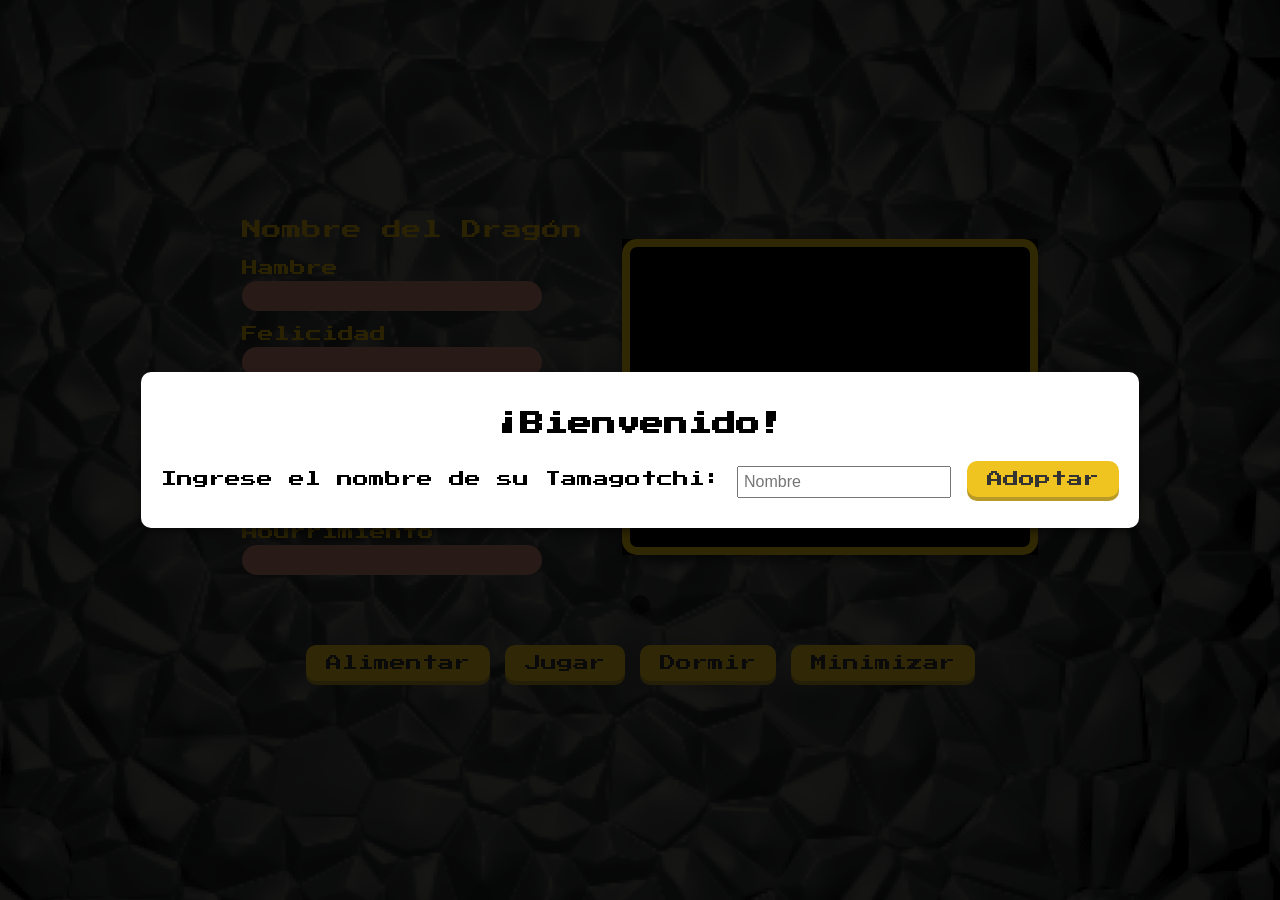
==== index.html @ aac2ffd3 "Segregacion en carpetas y SRP" ====
<!DOCTYPE html>
<html lang="en">
<head>
    <meta charset="UTF-8">
    <meta name="viewport" content="width=device-width, initial-scale=1.0">
    <title>DragonGotchi - Clean Architecture</title>
    <!-- Los estilos están en la raíz -->
    <link rel="stylesheet" type="text/css" href="styles.css">
    <link rel="stylesheet" type="text/css" href="pantallaInicial.css">
    <link rel="icon" href="favicon.ico">
    <link href="https://fonts.googleapis.com/css2?family=Press+Start+2P&display=swap" rel="stylesheet">
</head>
<body>
    <div id="pantalla-inicial" class="pantalla-superpuesta" style="display: none;">
        <div class="contenedor-inicial">
            <h2 id="mensaje-bienvenida">¡Bienvenido!</h2>
            <div id="formulario-nombre" style="display: none;">
                <label for="nombre-tamagotchi">Ingrese el nombre de su Tamagotchi:</label>
                <input type="text" id="nombre-tamagotchi" placeholder="Nombre">
                <button id="crear-tamagotchi">Adoptar</button>
            </div>
            <button id="continuar-juego" style="display: none;">Continuar</button>
        </div>
    </div>

    <div id="pantalla-muerte" class="pantalla-superpuesta" style="display: none;">
        <div class="contenedor-inicial">
            <h1 id="mensaje-muerte" style="display: none;"></h1>
            <button id="reiniciar-Tamagotchi" style="display: none;">Reiniciar</button>
        </div>
    </div>

    <div class="contenedor-principal">
        <div class="contenedor-contenido">
            <div class="lado-izquierdo">
                <div id="nombre-dragon">Nombre del Dragón</div>
                <div id="minijuego-container" style="display: none;">
                    <iframe id="gameFrame" src="" width="500" height="500"></iframe>
                </div>
                <div class="barras-estado">
                    <div class="estado">
                        <label for="barra-hambre">Hambre</label>
                        <div class="contenedor-barra"><div id="barra-hambre" class="barra"></div></div>
                    </div>
                    <div class="estado">
                        <label for="barra-felicidad">Felicidad</label>
                        <div class="contenedor-barra"><div id="barra-felicidad" class="barra"></div></div>
                    </div>
                    <div class="estado">
                        <label for="barra-energia">Energía</label>
                        <div class="contenedor-barra"><div id="barra-energia" class="barra"></div></div>
                    </div>
                    <div class="estado">
                        <label for="barra-salud">Salud</label>
                        <div class="contenedor-barra"><div id="barra-salud" class="barra"></div></div>
                    </div>
                    <div class="estado">
                        <label for="barra-aburrimiento">Aburrimiento</label>
                        <div class="contenedor-barra"><div id="barra-aburrimiento" class="barra"></div></div>
                    </div>
                </div>
            </div>

            <div class="contenedor-dragon">
                <div id="log-mensajes"></div>
                <video id="tamagotchi-video" width="320" height="240" autoplay loop muted>
                    <source src="" type="video/mp4">
                </video>
            </div>
        </div>

        <div id="contador-tiempo">
            <span id="tiempo-transcurrido" style="display: none;">0</span> 
        </div>

        <div class="botones">
            <button id="alimentar">Alimentar</button>
            <button id="jugar">Jugar</button>
            <button id="dormir">Dormir</button>
            <button id="curar" style="display: none;">Curar</button>
            <button id="pip-button" class="boton-pip">Minimizar</button>
            <button id="reiniciar-Tamagotchi-btn" style="display:none">Reiniciar</button>
        </div>
    </div>  
    <script src="src/web/main.js" type="module"></script>  
</body>
</html>
---- styles.css ----
/* Estilo global del cuerpo */
body {
    font-family: 'Press Start 2P', cursive;
    text-align: center;
    background-image: url('pared.png'); /* Imagen de fondo */
    background-size: cover;
    background-position: center;
    margin: 0;
    height: 100vh;
    display: flex;
    flex-direction: column;
    justify-content: center;
    align-items: center;
}

/* Contenedor principal */
.contenedor-principal {
    display: flex;
    flex-direction: column;
    align-items: center;
    gap: 20px;
}

/* Contenedor interno: Barras y Dragón */
.contenedor-contenido {
    display: flex;
    align-items: center;
    gap: 40px;
}

/* Lado izquierdo: Barras y nombre */
.lado-izquierdo {
    display: flex;
    flex-direction: column;
    align-items: flex-start;
    gap: 20px;
}

/* Nombre del Dragón */
#nombre-dragon {
    font-family: 'Press Start 2P', sans-serif;
    color: #D4AC0D;
    font-size: 20px;
}

/* Barras de estado */
.barras-estado {
    display: flex;
    flex-direction: column;
    gap: 15px;
    width: 300px;
}

.estado {
    display: flex;
    flex-direction: column;
    align-items: flex-start;
}

.estado label {
    color: #D4AC0D;
}

.contenedor-barra {
    width: 100%;
    height: 30px;
    background-color: #ccc;
    border-radius: 15px;
    overflow: hidden;
    position: relative;
    margin-top: 5px;
}

.barra {
    height: 100%;
    background-color: #c78176;
    transition: width 0.3s ease-in-out;
}

/* Dragón centrado */
.contenedor-dragon {
    background-color: #000000;
    display: flex;
    justify-content: center;
    align-items: center;
}

#tamagotchi-video {
    width: 400px;
    height: 300px;
    border: 8px solid #F1C40F;
    border-radius: 15px;
    box-shadow: 0 6px 8px rgba(0, 0, 0, 0.4);
    background-color: #000000;
}

/* Botones */
.botones {
    display: flex;
    gap: 15px;
    justify-content: center;
}

button {
    background-color: #F1C40F;
    color: #333;
    border: none;
    border-radius: 10px;
    padding: 10px 20px;
    font-family: 'Press Start 2P', cursive;
    font-size: 14px;
    cursor: pointer;
    box-shadow: 0 4px #b89a28;
    transition: all 0.2s ease-in-out;
}

button:hover {
    background-color: #D4AC0D;
    transform: scale(1.05);
    box-shadow: 0 6px #a68a23;
}

/* Contador de tiempo */
#contador-tiempo {
    font-family: 'Press Start 2P', cursive;
    font-size: 16px;
    text-align: center;
    margin-bottom: 10px;
    color: #D4AC0D; /* Color dorado para destacar */
    background-color: rgba(0, 0, 0, 0.6); /* Fondo semitransparente */
    padding: 10px;
    border-radius: 10px;
    box-shadow: 0 4px 6px rgba(0, 0, 0, 0.3); /* Sombra suave */
}

#minijuego-container {
    display: none; /* Seguirá oculto inicialmente */
    position: absolute; /* Para posicionamiento manual */
    top: 20px; /* Ajusta la distancia desde la parte superior */
    left: 20px; /* Ajusta la distancia desde el lado izquierdo */
    z-index: 10; /* Para que esté sobre otros elementos */
    background-color: rgba(0, 0, 0, 0.7); /* Fondo semitransparente */
    padding: 10px;
    border-radius: 10px;
    box-shadow: 0 6px 10px rgba(0, 0, 0, 0.5);
}

#gameFrame {
    width: 500px;
    height: 500px;
    border: none; /* Quita el borde predeterminado */
}

#log-mensajes {
    position: absolute;
    top: 10%; /* Mueve el mensaje a la parte superior */
    left: 50%;
    transform: translateX(-50%);
    width: 80%; /* Ancho del área de los mensajes */
    color: #F1C40F; /* Color dorado */
    font-family: 'Press Start 2P', cursive;
    font-size: 14px;
    background-color: rgba(0, 0, 0, 0.7); /* Fondo negro semitransparente */
    padding: 10px;
    border-radius: 10px;
    text-align: center; /* Centra el texto */
    box-shadow: 0 4px 6px rgba(0, 0, 0, 0.3); /* Sombra suave */
    max-height: 100px; /* Altura máxima del contenedor */
    overflow-y: auto; /* Scroll si hay demasiados mensajes */
    z-index: 20; /* Asegura que esté encima de otros elementos */
    display: none; /* Inicialmente oculto */
}
---- pantallaInicial.css ----
.pantalla-superpuesta {
    position: fixed; /* Asegura que esté en toda la pantalla */
    top: 0;
    left: 0;
    width: 100%; /* Toma todo el ancho */
    height: 100%; /* Toma todo el alto */
    background: rgba(0, 0, 0, 0.8); /* Fondo oscuro con opacidad */
    display: flex; /* Usamos flexbox */
    justify-content: center; /* Centrado horizontal */
    align-items: center; /* Centrado vertical */
    z-index: 10; /* Coloca este elemento por encima de los demás */
}

.contenedor-inicial {
    background: white; /* Fondo blanco para el mensaje */
    padding: 20px;
    border-radius: 10px; /* Bordes redondeados */
    text-align: center;
    font-family: 'Press Start 2P', cursive; /* Estilo retro */
    box-shadow: 0 4px 10px rgba(0, 0, 0, 0.5); /* Sombra */
    max-width: 80%; /* Asegura que no sea demasiado ancho */
}


#nombre-tamagotchi {
    margin: 10px 0;
    padding: 5px;
    font-size: 16px;
}

button {
    background: #f0c420;
    border: none;
    padding: 10px 20px;
    cursor: pointer;
    font-size: 16px;
    font-family: 'Press Start 2P', cursive;
}
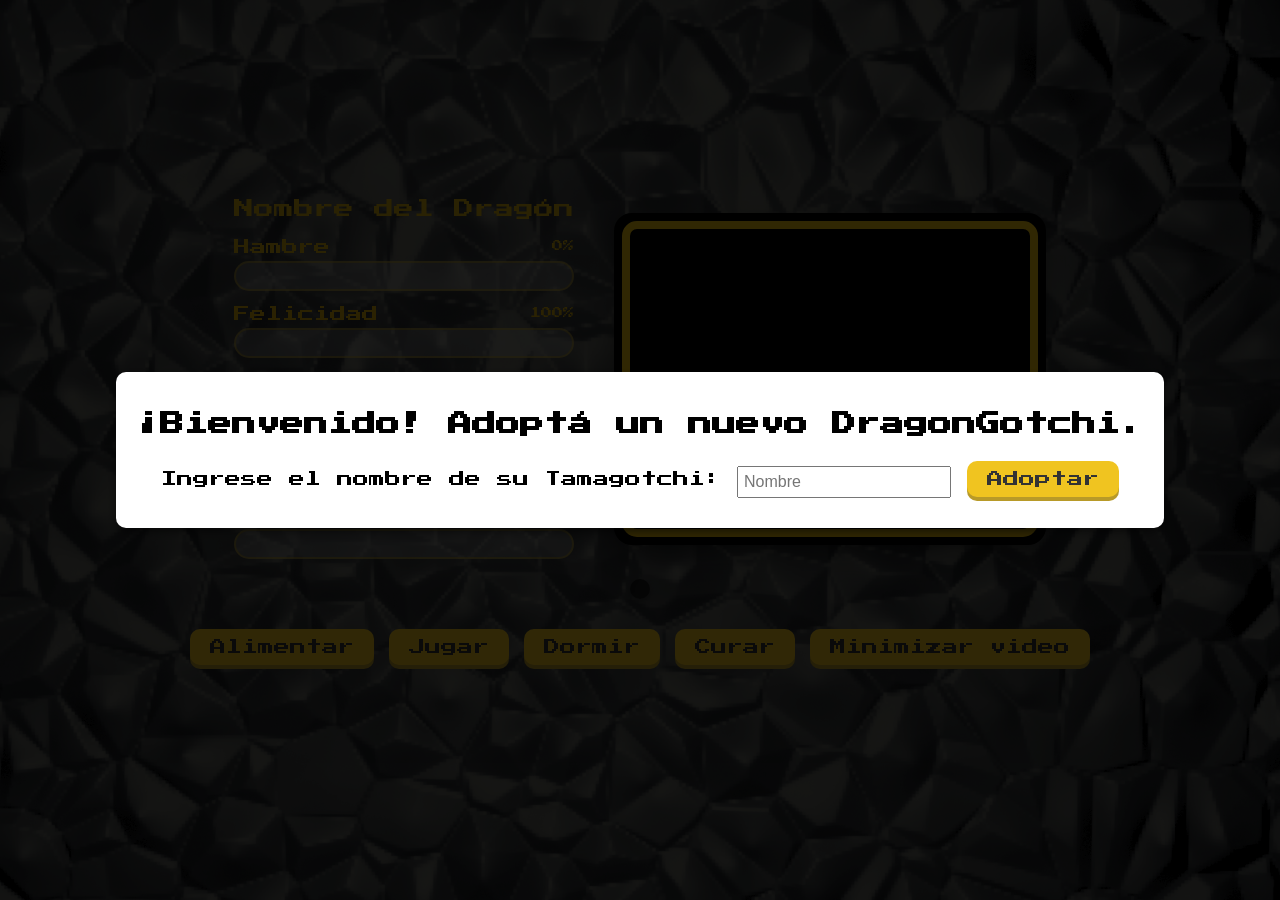
==== commit a81df2b1: "fix: improve gameplay feedback and health deterioration - mejoras fuertes de UX/UI - correcciones en" ====
--- a/index.html
+++ b/index.html
@@ -1,5 +1,5 @@
 <!DOCTYPE html>
-<html lang="en">
+<html lang="es">
 <head>
     <meta charset="UTF-8">
     <meta name="viewport" content="width=device-width, initial-scale=1.0">
@@ -34,29 +34,51 @@
         <div class="contenedor-contenido">
             <div class="lado-izquierdo">
                 <div id="nombre-dragon">Nombre del Dragón</div>
-                <div id="minijuego-container" style="display: none;">
-                    <iframe id="gameFrame" src="" width="500" height="500"></iframe>
-                </div>
                 <div class="barras-estado">
-                    <div class="estado">
-                        <label for="barra-hambre">Hambre</label>
-                        <div class="contenedor-barra"><div id="barra-hambre" class="barra"></div></div>
+                    <div class="estado estado--alerta" id="estado-hambre" data-stat="hambre">
+                        <div class="estado-encabezado">
+                            <label id="label-hambre" for="barra-hambre">Hambre</label>
+                            <span id="valor-hambre" class="valor-estado">0%</span>
+                        </div>
+                        <div class="contenedor-barra" role="progressbar" aria-labelledby="label-hambre" aria-valuemin="0" aria-valuemax="100" aria-valuenow="0">
+                            <div id="barra-hambre" class="barra"></div>
+                        </div>
                     </div>
-                    <div class="estado">
-                        <label for="barra-felicidad">Felicidad</label>
-                        <div class="contenedor-barra"><div id="barra-felicidad" class="barra"></div></div>
+                    <div class="estado estado--positivo" id="estado-felicidad" data-stat="felicidad">
+                        <div class="estado-encabezado">
+                            <label id="label-felicidad" for="barra-felicidad">Felicidad</label>
+                            <span id="valor-felicidad" class="valor-estado">100%</span>
+                        </div>
+                        <div class="contenedor-barra" role="progressbar" aria-labelledby="label-felicidad" aria-valuemin="0" aria-valuemax="100" aria-valuenow="100">
+                            <div id="barra-felicidad" class="barra"></div>
+                        </div>
                     </div>
-                    <div class="estado">
-                        <label for="barra-energia">Energía</label>
-                        <div class="contenedor-barra"><div id="barra-energia" class="barra"></div></div>
+                    <div class="estado estado--energia" id="estado-energia" data-stat="energia">
+                        <div class="estado-encabezado">
+                            <label id="label-energia" for="barra-energia">Energía</label>
+                            <span id="valor-energia" class="valor-estado">100%</span>
+                        </div>
+                        <div class="contenedor-barra" role="progressbar" aria-labelledby="label-energia" aria-valuemin="0" aria-valuemax="100" aria-valuenow="100">
+                            <div id="barra-energia" class="barra"></div>
+                        </div>
                     </div>
-                    <div class="estado">
-                        <label for="barra-salud">Salud</label>
-                        <div class="contenedor-barra"><div id="barra-salud" class="barra"></div></div>
+                    <div class="estado estado--positivo" id="estado-salud" data-stat="salud">
+                        <div class="estado-encabezado">
+                            <label id="label-salud" for="barra-salud">Salud</label>
+                            <span id="valor-salud" class="valor-estado">100%</span>
+                        </div>
+                        <div class="contenedor-barra" role="progressbar" aria-labelledby="label-salud" aria-valuemin="0" aria-valuemax="100" aria-valuenow="100">
+                            <div id="barra-salud" class="barra"></div>
+                        </div>
                     </div>
-                    <div class="estado">
-                        <label for="barra-aburrimiento">Aburrimiento</label>
-                        <div class="contenedor-barra"><div id="barra-aburrimiento" class="barra"></div></div>
+                    <div class="estado estado--alerta" id="estado-aburrimiento" data-stat="aburrimiento">
+                        <div class="estado-encabezado">
+                            <label id="label-aburrimiento" for="barra-aburrimiento">Aburrimiento</label>
+                            <span id="valor-aburrimiento" class="valor-estado">0%</span>
+                        </div>
+                        <div class="contenedor-barra" role="progressbar" aria-labelledby="label-aburrimiento" aria-valuemin="0" aria-valuemax="100" aria-valuenow="0">
+                            <div id="barra-aburrimiento" class="barra"></div>
+                        </div>
                     </div>
                 </div>
             </div>
@@ -73,14 +95,26 @@
             <span id="tiempo-transcurrido" style="display: none;">0</span> 
         </div>
 
+        <div id="minijuego-container" class="minijuego-panel" hidden>
+            <div class="minijuego-panel__header">
+                <div>
+                    <h2 class="minijuego-panel__title">Minijuego</h2>
+                    <p class="minijuego-panel__subtitle">El dragón sigue visible mientras jugás.</p>
+                </div>
+                <button id="cerrar-minijuego" type="button" class="minijuego-panel__close">Cerrar</button>
+            </div>
+            <iframe id="gameFrame" src="" title="Minijuego DragonGotchi" loading="lazy"></iframe>
+        </div>
+
         <div class="botones">
-            <button id="alimentar">Alimentar</button>
-            <button id="jugar">Jugar</button>
-            <button id="dormir">Dormir</button>
-            <button id="curar" style="display: none;">Curar</button>
-            <button id="pip-button" class="boton-pip">Minimizar</button>
+            <button id="alimentar" type="button">Alimentar</button>
+            <button id="jugar" type="button">Jugar</button>
+            <button id="dormir" type="button">Dormir</button>
+            <button id="curar" type="button">Curar</button>
+            <button id="pip-button" type="button" class="boton-pip">Minimizar video</button>
             <button id="reiniciar-Tamagotchi-btn" style="display:none">Reiniciar</button>
         </div>
+        <p id="acciones-ayuda" class="acciones-ayuda" aria-live="polite"></p>
     </div>  
     <script src="src/web/main.js" type="module"></script>  
 </body>
--- a/styles.css
+++ b/styles.css
@@ -6,11 +6,13 @@
     background-size: cover;
     background-position: center;
     margin: 0;
-    height: 100vh;
-    display: flex;
-    flex-direction: column;
-    justify-content: center;
-    align-items: center;
+    min-height: 100vh;
+    display: flex;
+    flex-direction: column;
+    justify-content: center;
+    align-items: center;
+    padding: 24px;
+    box-sizing: border-box;
 }
 
 /* Contenedor principal */
@@ -19,6 +21,7 @@
     flex-direction: column;
     align-items: center;
     gap: 20px;
+    width: min(1200px, 100%);
 }
 
 /* Contenedor interno: Barras y Dragón */
@@ -26,6 +29,9 @@
     display: flex;
     align-items: center;
     gap: 40px;
+    justify-content: center;
+    flex-wrap: wrap;
+    width: 100%;
 }
 
 /* Lado izquierdo: Barras y nombre */
@@ -41,6 +47,7 @@
     font-family: 'Press Start 2P', sans-serif;
     color: #D4AC0D;
     font-size: 20px;
+    text-align: left;
 }
 
 /* Barras de estado */
@@ -48,33 +55,84 @@
     display: flex;
     flex-direction: column;
     gap: 15px;
-    width: 300px;
+    width: min(340px, 100%);
 }
 
 .estado {
     display: flex;
     flex-direction: column;
     align-items: flex-start;
+    width: 100%;
+    gap: 6px;
+}
+
+.estado-encabezado {
+    display: flex;
+    justify-content: space-between;
+    align-items: center;
+    width: 100%;
+    gap: 12px;
+}
+
+.estado label,
+.valor-estado {
+    color: #D4AC0D;
 }
 
 .estado label {
-    color: #D4AC0D;
+    text-align: left;
+}
+
+.valor-estado {
+    font-size: 11px;
+    text-align: right;
 }
 
 .contenedor-barra {
     width: 100%;
     height: 30px;
-    background-color: #ccc;
+    background-color: rgba(255, 255, 255, 0.2);
     border-radius: 15px;
     overflow: hidden;
     position: relative;
-    margin-top: 5px;
+    border: 2px solid rgba(212, 172, 13, 0.4);
+    box-sizing: border-box;
 }
 
 .barra {
     height: 100%;
-    background-color: #c78176;
-    transition: width 0.3s ease-in-out;
+    width: 0;
+    transition: width 0.3s ease-in-out, background-color 0.3s ease-in-out;
+}
+
+.estado[data-level='high'] .barra,
+.estado[data-level='good'] .barra {
+    background: linear-gradient(90deg, #2ecc71, #6ee7b7);
+}
+
+.estado[data-level='medium'] .barra,
+.estado[data-level='warning'] .barra {
+    background: linear-gradient(90deg, #f1c40f, #f39c12);
+}
+
+.estado[data-level='low'] .barra,
+.estado[data-level='critical'] .barra {
+    background: linear-gradient(90deg, #e74c3c, #ff7b72);
+}
+
+.estado--energia[data-level='high'] .barra,
+.estado--energia[data-level='good'] .barra {
+    background: linear-gradient(90deg, #22d3ee, #3b82f6);
+}
+
+.estado--energia[data-level='medium'] .barra,
+.estado--energia[data-level='warning'] .barra {
+    background: linear-gradient(90deg, #38bdf8, #818cf8);
+}
+
+.estado--energia[data-level='low'] .barra,
+.estado--energia[data-level='critical'] .barra {
+    background: linear-gradient(90deg, #7c3aed, #c084fc);
 }
 
 /* Dragón centrado */
@@ -83,6 +141,12 @@
     display: flex;
     justify-content: center;
     align-items: center;
+    position: relative;
+    min-width: 416px;
+    min-height: 316px;
+    border-radius: 18px;
+    padding: 8px;
+    box-shadow: 0 10px 24px rgba(0, 0, 0, 0.35);
 }
 
 #tamagotchi-video {
@@ -94,11 +158,30 @@
     background-color: #000000;
 }
 
+body.pip-activo #tamagotchi-video {
+    opacity: 0.2;
+    filter: grayscale(0.4);
+}
+
+body.pip-activo .contenedor-dragon::after {
+    content: 'Video en Picture-in-Picture';
+    position: absolute;
+    inset: 0;
+    display: flex;
+    align-items: center;
+    justify-content: center;
+    color: #f1c40f;
+    font-size: 12px;
+    padding: 16px;
+    pointer-events: none;
+}
+
 /* Botones */
 .botones {
     display: flex;
     gap: 15px;
     justify-content: center;
+    flex-wrap: wrap;
 }
 
 button {
@@ -120,6 +203,26 @@
     box-shadow: 0 6px #a68a23;
 }
 
+button:disabled {
+    background-color: #8b7d45;
+    color: rgba(255, 255, 255, 0.75);
+    cursor: not-allowed;
+    box-shadow: none;
+    opacity: 0.65;
+    transform: none;
+}
+
+button:disabled:hover {
+    background-color: #8b7d45;
+    transform: none;
+    box-shadow: none;
+}
+
+.boton-pip.boton-pip--activo {
+    background-color: #5dade2;
+    box-shadow: 0 4px #2e86c1;
+}
+
 /* Contador de tiempo */
 #contador-tiempo {
     font-family: 'Press Start 2P', cursive;
@@ -134,21 +237,57 @@
 }
 
 #minijuego-container {
-    display: none; /* Seguirá oculto inicialmente */
-    position: absolute; /* Para posicionamiento manual */
-    top: 20px; /* Ajusta la distancia desde la parte superior */
-    left: 20px; /* Ajusta la distancia desde el lado izquierdo */
-    z-index: 10; /* Para que esté sobre otros elementos */
-    background-color: rgba(0, 0, 0, 0.7); /* Fondo semitransparente */
-    padding: 10px;
-    border-radius: 10px;
-    box-shadow: 0 6px 10px rgba(0, 0, 0, 0.5);
+    width: min(100%, 880px);
+    background-color: rgba(0, 0, 0, 0.78);
+    border: 4px solid #F1C40F;
+    padding: 16px;
+    border-radius: 18px;
+    box-shadow: 0 10px 24px rgba(0, 0, 0, 0.5);
+    box-sizing: border-box;
 }
 
 #gameFrame {
-    width: 500px;
-    height: 500px;
-    border: none; /* Quita el borde predeterminado */
+    width: 100%;
+    height: min(60vh, 520px);
+    border: none;
+    border-radius: 12px;
+    background: #000;
+}
+
+.minijuego-panel__header {
+    display: flex;
+    justify-content: space-between;
+    align-items: flex-start;
+    gap: 16px;
+    margin-bottom: 12px;
+    text-align: left;
+}
+
+.minijuego-panel__title {
+    color: #F1C40F;
+    margin: 0 0 8px;
+    font-size: 18px;
+}
+
+.minijuego-panel__subtitle,
+.acciones-ayuda {
+    color: #f8e79b;
+    font-size: 11px;
+    line-height: 1.5;
+}
+
+.minijuego-panel__subtitle {
+    margin: 0;
+}
+
+.minijuego-panel__close {
+    white-space: nowrap;
+}
+
+.acciones-ayuda {
+    min-height: 1.5em;
+    margin: 0;
+    max-width: 900px;
 }
 
 #log-mensajes {
@@ -170,3 +309,29 @@
     z-index: 20; /* Asegura que esté encima de otros elementos */
     display: none; /* Inicialmente oculto */
 }
+
+@media (max-width: 900px) {
+    body {
+        padding: 16px;
+    }
+
+    .contenedor-dragon,
+    #tamagotchi-video {
+        width: min(100%, 400px);
+        min-width: auto;
+    }
+
+    #tamagotchi-video {
+        height: auto;
+        aspect-ratio: 4 / 3;
+    }
+
+    .contenedor-dragon {
+        min-height: auto;
+    }
+
+    .minijuego-panel__header {
+        flex-direction: column;
+        align-items: stretch;
+    }
+}
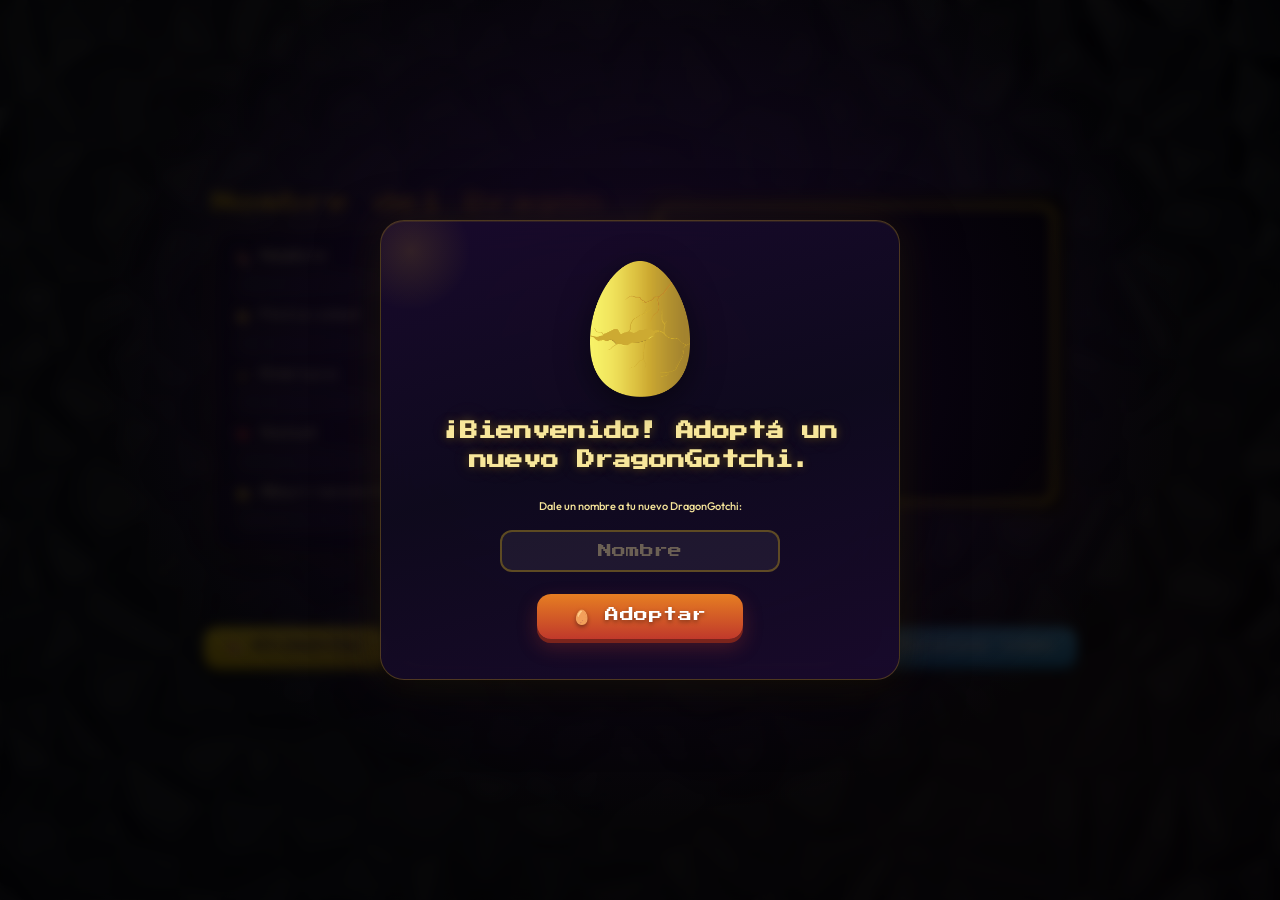
==== commit 0f52c97d: "Test de front" ====
--- a/index.html
+++ b/index.html
@@ -3,98 +3,111 @@
 <head>
     <meta charset="UTF-8">
     <meta name="viewport" content="width=device-width, initial-scale=1.0">
-    <title>DragonGotchi - Clean Architecture</title>
-    <!-- Los estilos están en la raíz -->
+    <meta name="description" content="DragonGotchi — Adoptá y cuidá a tu dragón virtual. Un juego tipo Tamagotchi con arquitectura limpia.">
+    <title>DragonGotchi — Tu Dragón Virtual</title>
+    <link rel="icon" href="favicon.ico">
+    <!-- Fonts -->
+    <link rel="preconnect" href="https://fonts.googleapis.com">
+    <link rel="preconnect" href="https://fonts.gstatic.com" crossorigin>
+    <link href="https://fonts.googleapis.com/css2?family=Outfit:wght@400;500;600;700&family=Press+Start+2P&display=swap" rel="stylesheet">
+    <!-- Styles -->
     <link rel="stylesheet" type="text/css" href="styles.css">
     <link rel="stylesheet" type="text/css" href="pantallaInicial.css">
-    <link rel="icon" href="favicon.ico">
-    <link href="https://fonts.googleapis.com/css2?family=Press+Start+2P&display=swap" rel="stylesheet">
 </head>
 <body>
+    <!-- ═══ Pantalla Inicial: Adopción ═══ -->
     <div id="pantalla-inicial" class="pantalla-superpuesta" style="display: none;">
         <div class="contenedor-inicial">
+            <img src="huevo3.png" alt="Huevo de dragón" class="huevo-decorativo">
             <h2 id="mensaje-bienvenida">¡Bienvenido!</h2>
             <div id="formulario-nombre" style="display: none;">
-                <label for="nombre-tamagotchi">Ingrese el nombre de su Tamagotchi:</label>
-                <input type="text" id="nombre-tamagotchi" placeholder="Nombre">
-                <button id="crear-tamagotchi">Adoptar</button>
+                <label for="nombre-tamagotchi">Dale un nombre a tu nuevo DragonGotchi:</label>
+                <input type="text" id="nombre-tamagotchi" placeholder="Nombre" autocomplete="off" spellcheck="false">
+                <button id="crear-tamagotchi" type="button">Adoptar</button>
             </div>
-            <button id="continuar-juego" style="display: none;">Continuar</button>
+            <button id="continuar-juego" type="button" style="display: none;">Continuar</button>
         </div>
     </div>
 
+    <!-- ═══ Pantalla de Muerte ═══ -->
     <div id="pantalla-muerte" class="pantalla-superpuesta" style="display: none;">
         <div class="contenedor-inicial">
             <h1 id="mensaje-muerte" style="display: none;"></h1>
-            <button id="reiniciar-Tamagotchi" style="display: none;">Reiniciar</button>
+            <button id="reiniciar-Tamagotchi" type="button" style="display: none;">Reiniciar</button>
         </div>
     </div>
 
-    <div class="contenedor-principal">
+    <!-- ═══ Contenedor Principal del Juego ═══ -->
+    <main class="contenedor-principal">
         <div class="contenedor-contenido">
-            <div class="lado-izquierdo">
+            <!-- Panel izquierdo: Nombre y Stats -->
+            <section class="lado-izquierdo" aria-label="Estado del dragón">
                 <div id="nombre-dragon">Nombre del Dragón</div>
-                <div class="barras-estado">
-                    <div class="estado estado--alerta" id="estado-hambre" data-stat="hambre">
-                        <div class="estado-encabezado">
-                            <label id="label-hambre" for="barra-hambre">Hambre</label>
-                            <span id="valor-hambre" class="valor-estado">0%</span>
+                <div class="panel-stats">
+                    <div class="barras-estado">
+                        <div class="estado estado--alerta" id="estado-hambre" data-stat="hambre">
+                            <div class="estado-encabezado">
+                                <label id="label-hambre" for="barra-hambre">Hambre</label>
+                                <span id="valor-hambre" class="valor-estado">0%</span>
+                            </div>
+                            <div class="contenedor-barra" role="progressbar" aria-labelledby="label-hambre" aria-valuemin="0" aria-valuemax="100" aria-valuenow="0">
+                                <div id="barra-hambre" class="barra"></div>
+                            </div>
                         </div>
-                        <div class="contenedor-barra" role="progressbar" aria-labelledby="label-hambre" aria-valuemin="0" aria-valuemax="100" aria-valuenow="0">
-                            <div id="barra-hambre" class="barra"></div>
+                        <div class="estado estado--positivo" id="estado-felicidad" data-stat="felicidad">
+                            <div class="estado-encabezado">
+                                <label id="label-felicidad" for="barra-felicidad">Felicidad</label>
+                                <span id="valor-felicidad" class="valor-estado">100%</span>
+                            </div>
+                            <div class="contenedor-barra" role="progressbar" aria-labelledby="label-felicidad" aria-valuemin="0" aria-valuemax="100" aria-valuenow="100">
+                                <div id="barra-felicidad" class="barra"></div>
+                            </div>
                         </div>
-                    </div>
-                    <div class="estado estado--positivo" id="estado-felicidad" data-stat="felicidad">
-                        <div class="estado-encabezado">
-                            <label id="label-felicidad" for="barra-felicidad">Felicidad</label>
-                            <span id="valor-felicidad" class="valor-estado">100%</span>
+                        <div class="estado estado--energia" id="estado-energia" data-stat="energia">
+                            <div class="estado-encabezado">
+                                <label id="label-energia" for="barra-energia">Energía</label>
+                                <span id="valor-energia" class="valor-estado">100%</span>
+                            </div>
+                            <div class="contenedor-barra" role="progressbar" aria-labelledby="label-energia" aria-valuemin="0" aria-valuemax="100" aria-valuenow="100">
+                                <div id="barra-energia" class="barra"></div>
+                            </div>
                         </div>
-                        <div class="contenedor-barra" role="progressbar" aria-labelledby="label-felicidad" aria-valuemin="0" aria-valuemax="100" aria-valuenow="100">
-                            <div id="barra-felicidad" class="barra"></div>
+                        <div class="estado estado--positivo" id="estado-salud" data-stat="salud">
+                            <div class="estado-encabezado">
+                                <label id="label-salud" for="barra-salud">Salud</label>
+                                <span id="valor-salud" class="valor-estado">100%</span>
+                            </div>
+                            <div class="contenedor-barra" role="progressbar" aria-labelledby="label-salud" aria-valuemin="0" aria-valuemax="100" aria-valuenow="100">
+                                <div id="barra-salud" class="barra"></div>
+                            </div>
                         </div>
-                    </div>
-                    <div class="estado estado--energia" id="estado-energia" data-stat="energia">
-                        <div class="estado-encabezado">
-                            <label id="label-energia" for="barra-energia">Energía</label>
-                            <span id="valor-energia" class="valor-estado">100%</span>
-                        </div>
-                        <div class="contenedor-barra" role="progressbar" aria-labelledby="label-energia" aria-valuemin="0" aria-valuemax="100" aria-valuenow="100">
-                            <div id="barra-energia" class="barra"></div>
-                        </div>
-                    </div>
-                    <div class="estado estado--positivo" id="estado-salud" data-stat="salud">
-                        <div class="estado-encabezado">
-                            <label id="label-salud" for="barra-salud">Salud</label>
-                            <span id="valor-salud" class="valor-estado">100%</span>
-                        </div>
-                        <div class="contenedor-barra" role="progressbar" aria-labelledby="label-salud" aria-valuemin="0" aria-valuemax="100" aria-valuenow="100">
-                            <div id="barra-salud" class="barra"></div>
-                        </div>
-                    </div>
-                    <div class="estado estado--alerta" id="estado-aburrimiento" data-stat="aburrimiento">
-                        <div class="estado-encabezado">
-                            <label id="label-aburrimiento" for="barra-aburrimiento">Aburrimiento</label>
-                            <span id="valor-aburrimiento" class="valor-estado">0%</span>
-                        </div>
-                        <div class="contenedor-barra" role="progressbar" aria-labelledby="label-aburrimiento" aria-valuemin="0" aria-valuemax="100" aria-valuenow="0">
-                            <div id="barra-aburrimiento" class="barra"></div>
+                        <div class="estado estado--alerta" id="estado-aburrimiento" data-stat="aburrimiento">
+                            <div class="estado-encabezado">
+                                <label id="label-aburrimiento" for="barra-aburrimiento">Aburrimiento</label>
+                                <span id="valor-aburrimiento" class="valor-estado">0%</span>
+                            </div>
+                            <div class="contenedor-barra" role="progressbar" aria-labelledby="label-aburrimiento" aria-valuemin="0" aria-valuemax="100" aria-valuenow="0">
+                                <div id="barra-aburrimiento" class="barra"></div>
+                            </div>
                         </div>
                     </div>
                 </div>
-            </div>
+            </section>
 
-            <div class="contenedor-dragon">
+            <!-- Panel central: Dragón -->
+            <section class="contenedor-dragon" aria-label="Dragón virtual">
                 <div id="log-mensajes"></div>
                 <video id="tamagotchi-video" width="320" height="240" autoplay loop muted>
                     <source src="" type="video/mp4">
                 </video>
-            </div>
+            </section>
         </div>
 
         <div id="contador-tiempo">
             <span id="tiempo-transcurrido" style="display: none;">0</span> 
         </div>
 
+        <!-- Panel de Minijuego -->
         <div id="minijuego-container" class="minijuego-panel" hidden>
             <div class="minijuego-panel__header">
                 <div>
@@ -106,16 +119,18 @@
             <iframe id="gameFrame" src="" title="Minijuego DragonGotchi" loading="lazy"></iframe>
         </div>
 
-        <div class="botones">
+        <!-- Botones de Acción -->
+        <nav class="botones" aria-label="Acciones del dragón">
             <button id="alimentar" type="button">Alimentar</button>
             <button id="jugar" type="button">Jugar</button>
             <button id="dormir" type="button">Dormir</button>
             <button id="curar" type="button">Curar</button>
             <button id="pip-button" type="button" class="boton-pip">Minimizar video</button>
             <button id="reiniciar-Tamagotchi-btn" style="display:none">Reiniciar</button>
-        </div>
+        </nav>
         <p id="acciones-ayuda" class="acciones-ayuda" aria-live="polite"></p>
-    </div>  
+    </main>
+
     <script src="src/web/main.js" type="module"></script>  
 </body>
 </html>
--- a/styles.css
+++ b/styles.css
@@ -1,10 +1,132 @@
-/* Estilo global del cuerpo */
+/* ═══════════════════════════════════════════════════════════
+   DragonGotchi — "Dragon's Lair Retro-Premium" Design System
+   ═══════════════════════════════════════════════════════════ */
+
+/* ── Phase 1: Design Tokens ────────────────────────────────── */
+:root {
+    /* Paleta Dragon's Lair */
+    --color-gold:          #F1C40F;
+    --color-gold-dark:     #D4AC0D;
+    --color-gold-light:    #f8e79b;
+    --color-gold-glow:     rgba(241, 196, 15, 0.35);
+    --color-fire-orange:   #E67E22;
+    --color-fire-red:      #C0392B;
+    --color-ember:         #e25822;
+    --color-dragon-purple: #1a0a2e;
+    --color-bg-dark:       #0d0d1a;
+    --color-bg-card:       rgba(15, 10, 30, 0.82);
+    --color-glass:         rgba(241, 196, 15, 0.06);
+    --color-glass-border:  rgba(241, 196, 15, 0.22);
+    --color-text-primary:  #f8e79b;
+    --color-text-muted:    rgba(248, 231, 155, 0.6);
+
+    /* Status Colors */
+    --color-good-start:    #2ecc71;
+    --color-good-end:      #6ee7b7;
+    --color-warn-start:    #f1c40f;
+    --color-warn-end:      #f39c12;
+    --color-crit-start:    #e74c3c;
+    --color-crit-end:      #ff7b72;
+    --color-energy-start:  #22d3ee;
+    --color-energy-end:    #3b82f6;
+
+    /* Typography */
+    --font-pixel:   'Press Start 2P', cursive;
+    --font-display: 'Outfit', sans-serif;
+
+    /* Spacing */
+    --radius-sm: 8px;
+    --radius-md: 14px;
+    --radius-lg: 20px;
+    --radius-xl: 24px;
+
+    /* Shadows */
+    --shadow-glow:   0 0 20px rgba(241, 196, 15, 0.15);
+    --shadow-fire:   0 0 40px rgba(230, 126, 34, 0.18);
+    --shadow-depth:  0 12px 36px rgba(0, 0, 0, 0.5);
+    --shadow-inset:  inset 0 2px 8px rgba(0, 0, 0, 0.3);
+
+    /* Transitions */
+    --transition-fast:   0.2s ease-in-out;
+    --transition-normal: 0.35s ease-in-out;
+    --transition-slow:   0.6s cubic-bezier(0.16, 1, 0.3, 1);
+}
+
+
+/* ── Phase 1: Global Keyframes ─────────────────────────────── */
+
+@keyframes pulse-glow {
+    0%, 100% { box-shadow: 0 0 8px var(--color-gold-glow); }
+    50%      { box-shadow: 0 0 22px var(--color-gold-glow), 0 0 40px rgba(241, 196, 15, 0.1); }
+}
+
+@keyframes fade-in-up {
+    from { opacity: 0; transform: translateY(14px); }
+    to   { opacity: 1; transform: translateY(0); }
+}
+
+@keyframes fade-out-down {
+    from { opacity: 1; transform: translateY(0); }
+    to   { opacity: 0; transform: translateY(10px); }
+}
+
+@keyframes shimmer {
+    0%   { background-position: -200% center; }
+    100% { background-position: 200% center; }
+}
+
+@keyframes bar-shine {
+    0%, 90%  { opacity: 0; left: -40%; }
+    95%      { opacity: 0.5; }
+    100%     { opacity: 0; left: 110%; }
+}
+
+@keyframes breathe {
+    0%, 100% { box-shadow: 0 0 18px rgba(241, 196, 15, 0.12), var(--shadow-depth); }
+    50%      { box-shadow: 0 0 32px rgba(241, 196, 15, 0.22), var(--shadow-depth); }
+}
+
+@keyframes text-glow {
+    0%, 100% { text-shadow: 0 0 8px rgba(241, 196, 15, 0.3); }
+    50%      { text-shadow: 0 0 18px rgba(241, 196, 15, 0.5), 0 0 40px rgba(241, 196, 15, 0.15); }
+}
+
+@keyframes pulse-critical {
+    0%, 100% { opacity: 1; }
+    50%      { opacity: 0.7; }
+}
+
+@keyframes float-egg {
+    0%, 100% { transform: translateY(0px); }
+    50%      { transform: translateY(-8px); }
+}
+
+@keyframes shake-death {
+    0%, 100% { transform: translateX(0); }
+    10%, 30%, 50%, 70%, 90% { transform: translateX(-3px); }
+    20%, 40%, 60%, 80%      { transform: translateX(3px); }
+}
+
+@keyframes border-pulse-red {
+    0%, 100% { border-color: rgba(192, 57, 43, 0.5); }
+    50%      { border-color: rgba(231, 76, 60, 0.8); }
+}
+
+
+/* ── Phase 1: Body & Background ────────────────────────────── */
+
+* {
+    box-sizing: border-box;
+}
+
 body {
-    font-family: 'Press Start 2P', cursive;
+    font-family: var(--font-pixel);
     text-align: center;
-    background-image: url('pared.png'); /* Imagen de fondo */
+    background-color: var(--color-bg-dark);
+    background-image: url('pared.png');
     background-size: cover;
     background-position: center;
+    background-attachment: fixed;
     margin: 0;
     min-height: 100vh;
     display: flex;
@@ -12,10 +134,32 @@
     justify-content: center;
     align-items: center;
     padding: 24px;
-    box-sizing: border-box;
-}
-
-/* Contenedor principal */
+    position: relative;
+    overflow-x: hidden;
+}
+
+/* Dark overlay gradient on top of background image */
+body::before {
+    content: '';
+    position: fixed;
+    inset: 0;
+    background:
+        radial-gradient(ellipse at 50% 30%, rgba(26, 10, 46, 0.65) 0%, transparent 70%),
+        radial-gradient(ellipse at 80% 80%, rgba(192, 57, 43, 0.08) 0%, transparent 50%),
+        linear-gradient(180deg, rgba(13, 13, 26, 0.55) 0%, rgba(13, 13, 26, 0.75) 100%);
+    pointer-events: none;
+    z-index: 0;
+}
+
+/* Everything sits above the overlay */
+body > * {
+    position: relative;
+    z-index: 1;
+}
+
+
+/* ── Phase 1 & 3: Contenedor Principal ─────────────────────── */
+
 .contenedor-principal {
     display: flex;
     flex-direction: column;
@@ -24,37 +168,62 @@
     width: min(1200px, 100%);
 }
 
-/* Contenedor interno: Barras y Dragón */
 .contenedor-contenido {
     display: flex;
-    align-items: center;
+    align-items: flex-start;
     gap: 40px;
     justify-content: center;
     flex-wrap: wrap;
     width: 100%;
 }
 
-/* Lado izquierdo: Barras y nombre */
+
+/* ── Phase 3: Lado Izquierdo ───────────────────────────────── */
+
 .lado-izquierdo {
     display: flex;
     flex-direction: column;
     align-items: flex-start;
-    gap: 20px;
-}
-
-/* Nombre del Dragón */
+    gap: 16px;
+}
+
+
+/* ── Phase 3: Nombre del Dragón ────────────────────────────── */
+
 #nombre-dragon {
-    font-family: 'Press Start 2P', sans-serif;
-    color: #D4AC0D;
-    font-size: 20px;
+    font-family: var(--font-pixel);
+    font-size: 22px;
     text-align: left;
-}
-
-/* Barras de estado */
+    color: transparent;
+    background: linear-gradient(135deg, var(--color-gold), var(--color-fire-orange), var(--color-gold));
+    background-size: 200% auto;
+    -webkit-background-clip: text;
+    background-clip: text;
+    animation: shimmer 4s linear infinite, text-glow 3s ease-in-out infinite;
+    filter: drop-shadow(0 2px 4px rgba(0, 0, 0, 0.5));
+    letter-spacing: 1px;
+}
+
+
+/* ── Phase 3: Panel de Stats (Glassmorphism) ───────────────── */
+
+.panel-stats {
+    background: var(--color-bg-card);
+    backdrop-filter: blur(12px);
+    -webkit-backdrop-filter: blur(12px);
+    border: 1px solid var(--color-glass-border);
+    border-radius: var(--radius-lg);
+    padding: 20px 22px;
+    box-shadow: var(--shadow-glow), var(--shadow-depth);
+}
+
+
+/* ── Phase 3: Barras de Estado ─────────────────────────────── */
+
 .barras-estado {
     display: flex;
     flex-direction: column;
-    gap: 15px;
+    gap: 14px;
     width: min(340px, 100%);
 }
 
@@ -63,7 +232,7 @@
     flex-direction: column;
     align-items: flex-start;
     width: 100%;
-    gap: 6px;
+    gap: 5px;
 }
 
 .estado-encabezado {
@@ -76,7 +245,8 @@
 
 .estado label,
 .valor-estado {
-    color: #D4AC0D;
+    color: var(--color-text-primary);
+    font-size: 11px;
 }
 
 .estado label {
@@ -84,174 +254,374 @@
 }
 
 .valor-estado {
-    font-size: 11px;
+    font-size: 10px;
     text-align: right;
+    color: var(--color-text-muted);
+    font-family: var(--font-display);
+    font-weight: 600;
+    letter-spacing: 0.5px;
 }
 
 .contenedor-barra {
     width: 100%;
-    height: 30px;
-    background-color: rgba(255, 255, 255, 0.2);
-    border-radius: 15px;
+    height: 26px;
+    background: rgba(255, 255, 255, 0.07);
+    border-radius: 13px;
     overflow: hidden;
     position: relative;
-    border: 2px solid rgba(212, 172, 13, 0.4);
-    box-sizing: border-box;
+    border: 1.5px solid rgba(241, 196, 15, 0.18);
+    box-shadow: var(--shadow-inset);
 }
 
 .barra {
     height: 100%;
     width: 0;
-    transition: width 0.3s ease-in-out, background-color 0.3s ease-in-out;
-}
-
+    border-radius: 13px;
+    transition: width 0.5s cubic-bezier(0.25, 0.8, 0.25, 1), background-color 0.4s ease;
+    position: relative;
+    overflow: hidden;
+}
+
+/* Shine sweep on bars */
+.barra::after {
+    content: '';
+    position: absolute;
+    top: 0;
+    left: -40%;
+    width: 30%;
+    height: 100%;
+    background: linear-gradient(90deg, transparent, rgba(255, 255, 255, 0.25), transparent);
+    animation: bar-shine 6s ease-in-out infinite;
+    animation-delay: calc(var(--bar-index, 0) * 1s);
+}
+
+/* Bar colors by level */
 .estado[data-level='high'] .barra,
 .estado[data-level='good'] .barra {
-    background: linear-gradient(90deg, #2ecc71, #6ee7b7);
-}
-
+    background: linear-gradient(90deg, var(--color-good-start), var(--color-good-end));
+}
 .estado[data-level='medium'] .barra,
 .estado[data-level='warning'] .barra {
-    background: linear-gradient(90deg, #f1c40f, #f39c12);
-}
-
+    background: linear-gradient(90deg, var(--color-warn-start), var(--color-warn-end));
+}
 .estado[data-level='low'] .barra,
 .estado[data-level='critical'] .barra {
-    background: linear-gradient(90deg, #e74c3c, #ff7b72);
-}
-
+    background: linear-gradient(90deg, var(--color-crit-start), var(--color-crit-end));
+    animation: pulse-critical 1.5s ease-in-out infinite;
+}
+
+/* Energy-specific colors */
 .estado--energia[data-level='high'] .barra,
 .estado--energia[data-level='good'] .barra {
-    background: linear-gradient(90deg, #22d3ee, #3b82f6);
-}
-
+    background: linear-gradient(90deg, var(--color-energy-start), var(--color-energy-end));
+}
 .estado--energia[data-level='medium'] .barra,
 .estado--energia[data-level='warning'] .barra {
     background: linear-gradient(90deg, #38bdf8, #818cf8);
 }
-
 .estado--energia[data-level='low'] .barra,
 .estado--energia[data-level='critical'] .barra {
     background: linear-gradient(90deg, #7c3aed, #c084fc);
-}
-
-/* Dragón centrado */
+    animation: pulse-critical 1.5s ease-in-out infinite;
+}
+
+/* Stat icons via label pseudo-element */
+#label-hambre::before        { content: '🍖 '; }
+#label-felicidad::before     { content: '😊 '; }
+#label-energia::before       { content: '⚡ '; }
+#label-salud::before         { content: '❤️ '; }
+#label-aburrimiento::before  { content: '😴 '; }
+
+/* Bar stagger animation delays */
+#estado-hambre       { --bar-index: 0; }
+#estado-felicidad    { --bar-index: 1; }
+#estado-energia      { --bar-index: 2; }
+#estado-salud        { --bar-index: 3; }
+#estado-aburrimiento { --bar-index: 4; }
+
+
+/* ── Phase 3: Contenedor del Dragón ────────────────────────── */
+
 .contenedor-dragon {
-    background-color: #000000;
+    background: radial-gradient(ellipse at center bottom, rgba(26, 10, 46, 0.6) 0%, #000 70%);
     display: flex;
     justify-content: center;
     align-items: center;
     position: relative;
     min-width: 416px;
     min-height: 316px;
-    border-radius: 18px;
-    padding: 8px;
-    box-shadow: 0 10px 24px rgba(0, 0, 0, 0.35);
+    border-radius: var(--radius-lg);
+    padding: 10px;
+    border: 2px solid var(--color-glass-border);
+    animation: breathe 4s ease-in-out infinite;
+}
+
+/* Corner glow accents */
+.contenedor-dragon::before,
+.contenedor-dragon::after {
+    content: '';
+    position: absolute;
+    width: 60px;
+    height: 60px;
+    border-radius: 50%;
+    pointer-events: none;
+    filter: blur(20px);
+}
+.contenedor-dragon::before {
+    top: -10px;
+    left: -10px;
+    background: rgba(241, 196, 15, 0.15);
+}
+.contenedor-dragon::after {
+    bottom: -10px;
+    right: -10px;
+    background: rgba(230, 126, 34, 0.12);
 }
 
 #tamagotchi-video {
     width: 400px;
     height: 300px;
-    border: 8px solid #F1C40F;
-    border-radius: 15px;
-    box-shadow: 0 6px 8px rgba(0, 0, 0, 0.4);
-    background-color: #000000;
+    border: 4px solid var(--color-gold);
+    border-radius: var(--radius-md);
+    box-shadow:
+        0 0 20px rgba(241, 196, 15, 0.15),
+        inset 0 0 30px rgba(0, 0, 0, 0.4);
+    background-color: #000;
+    transition: opacity var(--transition-normal), filter var(--transition-normal);
 }
 
 body.pip-activo #tamagotchi-video {
-    opacity: 0.2;
-    filter: grayscale(0.4);
+    opacity: 0.15;
+    filter: grayscale(0.5) blur(2px);
 }
 
 body.pip-activo .contenedor-dragon::after {
-    content: 'Video en Picture-in-Picture';
+    content: '📺 Video en Picture-in-Picture';
     position: absolute;
     inset: 0;
     display: flex;
     align-items: center;
     justify-content: center;
-    color: #f1c40f;
-    font-size: 12px;
+    color: var(--color-gold);
+    font-size: 11px;
+    font-family: var(--font-display);
+    font-weight: 600;
     padding: 16px;
     pointer-events: none;
-}
-
-/* Botones */
+    background: none;
+    filter: none;
+    width: auto;
+    height: auto;
+    border-radius: 0;
+}
+
+
+/* ── Phase 3: Botones ──────────────────────────────────────── */
+
 .botones {
     display: flex;
-    gap: 15px;
+    gap: 12px;
     justify-content: center;
     flex-wrap: wrap;
+    padding: 4px 0;
 }
 
 button {
-    background-color: #F1C40F;
-    color: #333;
+    background: linear-gradient(180deg, #f5d020 0%, #d4ac0d 100%);
+    color: #1a0a2e;
     border: none;
-    border-radius: 10px;
-    padding: 10px 20px;
-    font-family: 'Press Start 2P', cursive;
-    font-size: 14px;
+    border-radius: var(--radius-md);
+    padding: 12px 22px;
+    font-family: var(--font-pixel);
+    font-size: 12px;
     cursor: pointer;
-    box-shadow: 0 4px #b89a28;
-    transition: all 0.2s ease-in-out;
+    box-shadow:
+        0 4px 0 #a88a0a,
+        0 6px 12px rgba(0, 0, 0, 0.3);
+    transition:
+        transform var(--transition-fast),
+        box-shadow var(--transition-fast),
+        background var(--transition-fast),
+        filter var(--transition-fast);
+    position: relative;
+    letter-spacing: 0.5px;
+    text-shadow: 0 1px 0 rgba(255, 255, 255, 0.2);
 }
 
 button:hover {
-    background-color: #D4AC0D;
-    transform: scale(1.05);
-    box-shadow: 0 6px #a68a23;
+    background: linear-gradient(180deg, #ffe066 0%, #f1c40f 100%);
+    transform: translateY(-2px);
+    box-shadow:
+        0 6px 0 #a88a0a,
+        0 10px 20px rgba(241, 196, 15, 0.2),
+        0 0 15px rgba(241, 196, 15, 0.15);
+}
+
+button:active {
+    transform: translateY(2px);
+    box-shadow:
+        0 1px 0 #a88a0a,
+        0 2px 4px rgba(0, 0, 0, 0.3);
+}
+
+button:focus-visible {
+    outline: 3px solid var(--color-gold);
+    outline-offset: 3px;
 }
 
 button:disabled {
-    background-color: #8b7d45;
-    color: rgba(255, 255, 255, 0.75);
+    background: linear-gradient(180deg, #4a4535 0%, #3a3528 100%);
+    color: rgba(200, 190, 155, 0.5);
     cursor: not-allowed;
     box-shadow: none;
-    opacity: 0.65;
     transform: none;
+    filter: grayscale(0.3);
+    text-shadow: none;
 }
 
 button:disabled:hover {
-    background-color: #8b7d45;
+    background: linear-gradient(180deg, #4a4535 0%, #3a3528 100%);
     transform: none;
     box-shadow: none;
+    filter: grayscale(0.3);
+}
+
+/* Button icons via pseudo-elements */
+#alimentar::before { content: '🍖 '; }
+#jugar::before     { content: '🎮 '; }
+#dormir::before    { content: '💤 '; }
+#curar::before     { content: '💊 '; }
+
+/* PiP button special style */
+.boton-pip {
+    background: linear-gradient(180deg, #5dade2 0%, #2e86c1 100%);
+    box-shadow: 0 4px 0 #1a5276, 0 6px 12px rgba(0, 0, 0, 0.3);
+    color: #fff;
+    text-shadow: 0 1px 2px rgba(0, 0, 0, 0.3);
+    font-size: 10px;
+}
+
+.boton-pip:hover {
+    background: linear-gradient(180deg, #85c1e9 0%, #5dade2 100%);
+    box-shadow: 0 6px 0 #1a5276, 0 10px 20px rgba(93, 173, 226, 0.2);
 }
 
 .boton-pip.boton-pip--activo {
-    background-color: #5dade2;
-    box-shadow: 0 4px #2e86c1;
-}
-
-/* Contador de tiempo */
+    background: linear-gradient(180deg, #2ecc71 0%, #27ae60 100%);
+    box-shadow: 0 4px 0 #1e8449, 0 6px 12px rgba(0, 0, 0, 0.3);
+}
+
+.boton-pip::before {
+    content: '📺 ';
+}
+
+
+/* ── Phase 3: Contador de Tiempo ───────────────────────────── */
+
 #contador-tiempo {
-    font-family: 'Press Start 2P', cursive;
-    font-size: 16px;
+    font-family: var(--font-pixel);
+    font-size: 14px;
     text-align: center;
-    margin-bottom: 10px;
-    color: #D4AC0D; /* Color dorado para destacar */
-    background-color: rgba(0, 0, 0, 0.6); /* Fondo semitransparente */
-    padding: 10px;
-    border-radius: 10px;
-    box-shadow: 0 4px 6px rgba(0, 0, 0, 0.3); /* Sombra suave */
-}
+    margin-bottom: 8px;
+    color: var(--color-gold);
+    background: var(--color-bg-card);
+    backdrop-filter: blur(8px);
+    -webkit-backdrop-filter: blur(8px);
+    padding: 10px 18px;
+    border-radius: var(--radius-md);
+    border: 1px solid var(--color-glass-border);
+    box-shadow: var(--shadow-glow);
+}
+
+
+/* ── Phase 4: Log de Mensajes (Speech Bubble) ──────────────── */
+
+#log-mensajes {
+    position: absolute;
+    top: -8px;
+    left: 50%;
+    transform: translateX(-50%) translateY(-100%);
+    width: max(260px, 85%);
+    color: var(--color-text-primary);
+    font-family: var(--font-display);
+    font-weight: 600;
+    font-size: 14px;
+    line-height: 1.5;
+    background: var(--color-bg-card);
+    backdrop-filter: blur(14px);
+    -webkit-backdrop-filter: blur(14px);
+    padding: 14px 18px;
+    border-radius: var(--radius-md);
+    border: 1.5px solid var(--color-glass-border);
+    text-align: center;
+    box-shadow: var(--shadow-glow), var(--shadow-depth);
+    max-height: 120px;
+    overflow-y: auto;
+    z-index: 20;
+    display: none;
+    animation: fade-in-up 0.35s ease-out;
+}
+
+/* Speech bubble arrow pointing down */
+#log-mensajes::after {
+    content: '';
+    position: absolute;
+    bottom: -8px;
+    left: 50%;
+    transform: translateX(-50%);
+    width: 0;
+    height: 0;
+    border-left: 10px solid transparent;
+    border-right: 10px solid transparent;
+    border-top: 8px solid var(--color-glass-border);
+    filter: drop-shadow(0 2px 3px rgba(0, 0, 0, 0.3));
+}
+
+#log-mensajes p {
+    margin: 0;
+}
+
+
+/* ── Phase 4: Texto de Ayuda ───────────────────────────────── */
+
+.acciones-ayuda {
+    color: var(--color-text-muted);
+    font-size: 10px;
+    font-family: var(--font-display);
+    font-weight: 500;
+    line-height: 1.6;
+    min-height: 1.5em;
+    margin: 0;
+    max-width: 900px;
+    padding: 8px 16px;
+    background: rgba(15, 10, 30, 0.5);
+    border-radius: var(--radius-sm);
+    border: 1px solid rgba(241, 196, 15, 0.08);
+    transition: color var(--transition-normal);
+}
+
+
+/* ── Phase 5: Panel de Minijuego ───────────────────────────── */
 
 #minijuego-container {
     width: min(100%, 880px);
-    background-color: rgba(0, 0, 0, 0.78);
-    border: 4px solid #F1C40F;
-    padding: 16px;
-    border-radius: 18px;
-    box-shadow: 0 10px 24px rgba(0, 0, 0, 0.5);
-    box-sizing: border-box;
+    background: var(--color-bg-card);
+    backdrop-filter: blur(12px);
+    -webkit-backdrop-filter: blur(12px);
+    border: 2px solid var(--color-gold);
+    padding: 18px;
+    border-radius: var(--radius-xl);
+    box-shadow: 0 0 30px rgba(241, 196, 15, 0.12), var(--shadow-depth);
+    animation: fade-in-up 0.4s var(--transition-slow);
 }
 
 #gameFrame {
     width: 100%;
     height: min(60vh, 520px);
     border: none;
-    border-radius: 12px;
+    border-radius: var(--radius-md);
     background: #000;
+    box-shadow: var(--shadow-inset);
 }
 
 .minijuego-panel__header {
@@ -259,60 +629,58 @@
     justify-content: space-between;
     align-items: flex-start;
     gap: 16px;
-    margin-bottom: 12px;
+    margin-bottom: 14px;
     text-align: left;
 }
 
 .minijuego-panel__title {
-    color: #F1C40F;
-    margin: 0 0 8px;
-    font-size: 18px;
-}
-
-.minijuego-panel__subtitle,
-.acciones-ayuda {
-    color: #f8e79b;
+    color: var(--color-gold);
+    margin: 0 0 6px;
+    font-size: 16px;
+    font-family: var(--font-pixel);
+}
+
+.minijuego-panel__title::before {
+    content: '🎮 ';
+}
+
+.minijuego-panel__subtitle {
+    color: var(--color-text-muted);
     font-size: 11px;
+    font-family: var(--font-display);
+    font-weight: 500;
     line-height: 1.5;
-}
-
-.minijuego-panel__subtitle {
     margin: 0;
 }
 
 .minijuego-panel__close {
     white-space: nowrap;
-}
-
-.acciones-ayuda {
-    min-height: 1.5em;
-    margin: 0;
-    max-width: 900px;
-}
-
-#log-mensajes {
-    position: absolute;
-    top: 10%; /* Mueve el mensaje a la parte superior */
-    left: 50%;
-    transform: translateX(-50%);
-    width: 80%; /* Ancho del área de los mensajes */
-    color: #F1C40F; /* Color dorado */
-    font-family: 'Press Start 2P', cursive;
-    font-size: 14px;
-    background-color: rgba(0, 0, 0, 0.7); /* Fondo negro semitransparente */
-    padding: 10px;
-    border-radius: 10px;
-    text-align: center; /* Centra el texto */
-    box-shadow: 0 4px 6px rgba(0, 0, 0, 0.3); /* Sombra suave */
-    max-height: 100px; /* Altura máxima del contenedor */
-    overflow-y: auto; /* Scroll si hay demasiados mensajes */
-    z-index: 20; /* Asegura que esté encima de otros elementos */
-    display: none; /* Inicialmente oculto */
-}
+    font-size: 10px;
+    background: linear-gradient(180deg, #e74c3c 0%, #c0392b 100%) !important;
+    color: #fff !important;
+    box-shadow: 0 4px 0 #7b241c, 0 6px 12px rgba(0, 0, 0, 0.3) !important;
+    text-shadow: 0 1px 2px rgba(0, 0, 0, 0.3);
+}
+
+.minijuego-panel__close:hover {
+    background: linear-gradient(180deg, #ff6b6b 0%, #e74c3c 100%) !important;
+    box-shadow: 0 6px 0 #7b241c, 0 10px 20px rgba(231, 76, 60, 0.2) !important;
+}
+
+.minijuego-panel__close::before {
+    content: '✕ ';
+}
+
+
+/* ── Phase 6: Responsive ───────────────────────────────────── */
 
 @media (max-width: 900px) {
     body {
         padding: 16px;
+    }
+
+    .contenedor-contenido {
+        gap: 24px;
     }
 
     .contenedor-dragon,
@@ -334,4 +702,82 @@
         flex-direction: column;
         align-items: stretch;
     }
-}
+
+    #nombre-dragon {
+        font-size: 18px;
+    }
+}
+
+@media (max-width: 600px) {
+    body {
+        padding: 12px;
+    }
+
+    .contenedor-contenido {
+        gap: 16px;
+    }
+
+    #nombre-dragon {
+        font-size: 15px;
+        text-align: center;
+        width: 100%;
+    }
+
+    .lado-izquierdo {
+        align-items: center;
+        width: 100%;
+    }
+
+    .barras-estado {
+        width: 100%;
+    }
+
+    .panel-stats {
+        padding: 14px 16px;
+        width: 100%;
+    }
+
+    .botones {
+        gap: 8px;
+    }
+
+    button {
+        padding: 10px 14px;
+        font-size: 10px;
+    }
+
+    .boton-pip {
+        font-size: 9px;
+    }
+
+    #log-mensajes {
+        font-size: 12px;
+        width: 95%;
+    }
+
+    .acciones-ayuda {
+        font-size: 9px;
+    }
+
+    .contenedor-dragon {
+        border-radius: var(--radius-md);
+    }
+
+    #tamagotchi-video {
+        border-width: 3px;
+        border-radius: var(--radius-sm);
+    }
+}
+
+
+/* ── Phase 6: Accessibility - Reduced Motion ───────────────── */
+
+@media (prefers-reduced-motion: reduce) {
+    *,
+    *::before,
+    *::after {
+        animation-duration: 0.01ms !important;
+        animation-iteration-count: 1 !important;
+        transition-duration: 0.01ms !important;
+    }
+}
--- a/pantallaInicial.css
+++ b/pantallaInicial.css
@@ -1,38 +1,303 @@
+/* ═══════════════════════════════════════════════════════════
+   DragonGotchi — Pantallas Overlay (Bienvenida / Muerte)
+   ═══════════════════════════════════════════════════════════ */
+
+/* ── Overlay Base ──────────────────────────────────────────── */
+
 .pantalla-superpuesta {
-    position: fixed; /* Asegura que esté en toda la pantalla */
-    top: 0;
-    left: 0;
-    width: 100%; /* Toma todo el ancho */
-    height: 100%; /* Toma todo el alto */
-    background: rgba(0, 0, 0, 0.8); /* Fondo oscuro con opacidad */
-    display: flex; /* Usamos flexbox */
-    justify-content: center; /* Centrado horizontal */
-    align-items: center; /* Centrado vertical */
-    z-index: 10; /* Coloca este elemento por encima de los demás */
-}
+    position: fixed;
+    inset: 0;
+    background:
+        radial-gradient(ellipse at 50% 40%, rgba(26, 10, 46, 0.7) 0%, transparent 60%),
+        rgba(0, 0, 0, 0.82);
+    display: flex;
+    justify-content: center;
+    align-items: center;
+    z-index: 100;
+    backdrop-filter: blur(6px);
+    -webkit-backdrop-filter: blur(6px);
+    animation: fade-in-up 0.5s ease-out;
+}
+
+
+/* ── Modal Card ────────────────────────────────────────────── */
 
 .contenedor-inicial {
-    background: white; /* Fondo blanco para el mensaje */
-    padding: 20px;
-    border-radius: 10px; /* Bordes redondeados */
+    background: linear-gradient(
+        165deg,
+        rgba(26, 10, 46, 0.92) 0%,
+        rgba(15, 10, 30, 0.95) 50%,
+        rgba(26, 10, 46, 0.92) 100%
+    );
+    backdrop-filter: blur(20px);
+    -webkit-backdrop-filter: blur(20px);
+    border: 1.5px solid rgba(241, 196, 15, 0.25);
+    padding: 40px 48px;
+    border-radius: 24px;
     text-align: center;
-    font-family: 'Press Start 2P', cursive; /* Estilo retro */
-    box-shadow: 0 4px 10px rgba(0, 0, 0, 0.5); /* Sombra */
-    max-width: 80%; /* Asegura que no sea demasiado ancho */
-}
-
+    font-family: var(--font-pixel);
+    box-shadow:
+        0 0 40px rgba(241, 196, 15, 0.08),
+        0 20px 60px rgba(0, 0, 0, 0.5),
+        inset 0 1px 0 rgba(241, 196, 15, 0.1);
+    max-width: min(520px, 90vw);
+    animation: fade-in-up 0.6s cubic-bezier(0.16, 1, 0.3, 1);
+    position: relative;
+    overflow: hidden;
+}
+
+/* Subtle decorative glow in top-left corner */
+.contenedor-inicial::before {
+    content: '';
+    position: absolute;
+    top: -30px;
+    left: -30px;
+    width: 120px;
+    height: 120px;
+    background: radial-gradient(circle, rgba(241, 196, 15, 0.12) 0%, transparent 70%);
+    pointer-events: none;
+    border-radius: 50%;
+}
+
+
+/* ── Welcome Title ─────────────────────────────────────────── */
+
+#mensaje-bienvenida {
+    color: #f8e79b;
+    font-size: 18px;
+    margin: 0 0 24px;
+    line-height: 1.6;
+    text-shadow:
+        0 0 10px rgba(241, 196, 15, 0.3),
+        0 0 30px rgba(241, 196, 15, 0.1);
+}
+
+
+/* ── Egg Image (Decorative) ────────────────────────────────── */
+
+.huevo-decorativo {
+    width: 100px;
+    height: auto;
+    margin: 0 auto 20px;
+    display: block;
+    animation: float-egg 3s ease-in-out infinite;
+    filter: drop-shadow(0 8px 16px rgba(0, 0, 0, 0.5));
+}
+
+
+/* ── Name Input ────────────────────────────────────────────── */
+
+#formulario-nombre {
+    margin-top: 8px;
+}
+
+#formulario-nombre label {
+    color: #f8e79b;
+    font-size: 11px;
+    display: block;
+    margin-bottom: 14px;
+    line-height: 1.6;
+    font-family: var(--font-display, 'Outfit', sans-serif);
+    font-weight: 500;
+}
 
 #nombre-tamagotchi {
-    margin: 10px 0;
-    padding: 5px;
+    margin: 0 0 18px;
+    padding: 12px 16px;
+    font-size: 14px;
+    font-family: var(--font-pixel);
+    color: #f8e79b;
+    background: rgba(255, 255, 255, 0.06);
+    border: 2px solid rgba(241, 196, 15, 0.3);
+    border-radius: 12px;
+    outline: none;
+    transition: border-color 0.3s ease, box-shadow 0.3s ease;
+    width: 100%;
+    max-width: 280px;
+    text-align: center;
+}
+
+#nombre-tamagotchi::placeholder {
+    color: rgba(248, 231, 155, 0.35);
+}
+
+#nombre-tamagotchi:focus {
+    border-color: #F1C40F;
+    box-shadow: 0 0 16px rgba(241, 196, 15, 0.2);
+}
+
+
+/* ── Adopt Button (Fire Gradient) ──────────────────────────── */
+
+#crear-tamagotchi {
+    background: linear-gradient(180deg, #E67E22 0%, #C0392B 100%);
+    color: #fff;
+    border: none;
+    padding: 14px 36px;
+    font-family: var(--font-pixel);
+    font-size: 14px;
+    border-radius: 14px;
+    cursor: pointer;
+    box-shadow:
+        0 4px 0 #7b241c,
+        0 8px 20px rgba(192, 57, 43, 0.3);
+    transition: transform 0.2s ease, box-shadow 0.2s ease, background 0.2s ease;
+    text-shadow: 0 2px 4px rgba(0, 0, 0, 0.4);
+    animation: pulse-glow 2.5s ease-in-out infinite;
+    display: inline-block;
+    margin-top: 4px;
+}
+
+#crear-tamagotchi::before {
+    content: '🥚 ';
+}
+
+#crear-tamagotchi:hover {
+    background: linear-gradient(180deg, #f39c12 0%, #e74c3c 100%);
+    transform: translateY(-3px);
+    box-shadow:
+        0 7px 0 #7b241c,
+        0 12px 28px rgba(231, 76, 60, 0.35);
+}
+
+#crear-tamagotchi:active {
+    transform: translateY(2px);
+    box-shadow:
+        0 1px 0 #7b241c,
+        0 2px 4px rgba(0, 0, 0, 0.3);
+}
+
+
+/* ── Continue Button ───────────────────────────────────────── */
+
+#continuar-juego {
+    background: linear-gradient(180deg, #2ecc71 0%, #27ae60 100%);
+    color: #fff;
+    border: none;
+    padding: 14px 36px;
+    font-family: var(--font-pixel);
+    font-size: 14px;
+    border-radius: 14px;
+    cursor: pointer;
+    box-shadow:
+        0 4px 0 #1e8449,
+        0 8px 20px rgba(39, 174, 96, 0.25);
+    transition: transform 0.2s ease, box-shadow 0.2s ease;
+    text-shadow: 0 2px 4px rgba(0, 0, 0, 0.3);
+    margin-top: 8px;
+}
+
+#continuar-juego::before {
+    content: '▶ ';
+}
+
+#continuar-juego:hover {
+    background: linear-gradient(180deg, #58d68d 0%, #2ecc71 100%);
+    transform: translateY(-3px);
+    box-shadow:
+        0 7px 0 #1e8449,
+        0 12px 28px rgba(46, 204, 113, 0.3);
+}
+
+#continuar-juego:active {
+    transform: translateY(2px);
+    box-shadow:
+        0 1px 0 #1e8449,
+        0 2px 4px rgba(0, 0, 0, 0.3);
+}
+
+
+/* ── Death Screen Modifier ─────────────────────────────────── */
+
+#pantalla-muerte {
+    background:
+        radial-gradient(ellipse at 50% 50%, rgba(100, 10, 10, 0.4) 0%, transparent 60%),
+        rgba(0, 0, 0, 0.88);
+}
+
+#pantalla-muerte .contenedor-inicial {
+    background: linear-gradient(
+        165deg,
+        rgba(60, 10, 10, 0.92) 0%,
+        rgba(20, 5, 5, 0.95) 50%,
+        rgba(60, 10, 10, 0.92) 100%
+    );
+    border-color: rgba(231, 76, 60, 0.4);
+    box-shadow:
+        0 0 40px rgba(231, 76, 60, 0.1),
+        0 20px 60px rgba(0, 0, 0, 0.5),
+        inset 0 1px 0 rgba(231, 76, 60, 0.15);
+    animation: fade-in-up 0.6s cubic-bezier(0.16, 1, 0.3, 1), shake-death 0.5s ease 0.3s;
+}
+
+#mensaje-muerte {
+    color: #ff7b72;
     font-size: 16px;
-}
-
-button {
-    background: #f0c420;
-    border: none;
-    padding: 10px 20px;
-    cursor: pointer;
-    font-size: 16px;
-    font-family: 'Press Start 2P', cursive;
-}
+    margin: 0 0 24px;
+    text-shadow:
+        0 0 10px rgba(231, 76, 60, 0.4),
+        0 0 30px rgba(231, 76, 60, 0.15);
+    line-height: 1.6;
+}
+
+#mensaje-muerte::before {
+    content: '💀 ';
+}
+
+#reiniciar-Tamagotchi {
+    background: linear-gradient(180deg, #E67E22 0%, #C0392B 100%);
+    color: #fff;
+    padding: 14px 36px;
+    font-size: 13px;
+    border-radius: 14px;
+    box-shadow:
+        0 4px 0 #7b241c,
+        0 8px 20px rgba(192, 57, 43, 0.3);
+    text-shadow: 0 2px 4px rgba(0, 0, 0, 0.4);
+}
+
+#reiniciar-Tamagotchi::before {
+    content: '🔄 ';
+}
+
+#reiniciar-Tamagotchi:hover {
+    background: linear-gradient(180deg, #f39c12 0%, #e74c3c 100%);
+    transform: translateY(-3px);
+    box-shadow:
+        0 7px 0 #7b241c,
+        0 12px 28px rgba(231, 76, 60, 0.35);
+}
+
+
+/* ── Responsive for Modals ─────────────────────────────────── */
+
+@media (max-width: 600px) {
+    .contenedor-inicial {
+        padding: 28px 24px;
+        border-radius: 18px;
+    }
+
+    #mensaje-bienvenida {
+        font-size: 14px;
+    }
+
+    .huevo-decorativo {
+        width: 72px;
+    }
+
+    #nombre-tamagotchi {
+        font-size: 12px;
+        max-width: 100%;
+    }
+
+    #crear-tamagotchi,
+    #continuar-juego,
+    #reiniciar-Tamagotchi {
+        padding: 12px 28px;
+        font-size: 12px;
+    }
+
+    #mensaje-muerte {
+        font-size: 13px;
+    }
+}
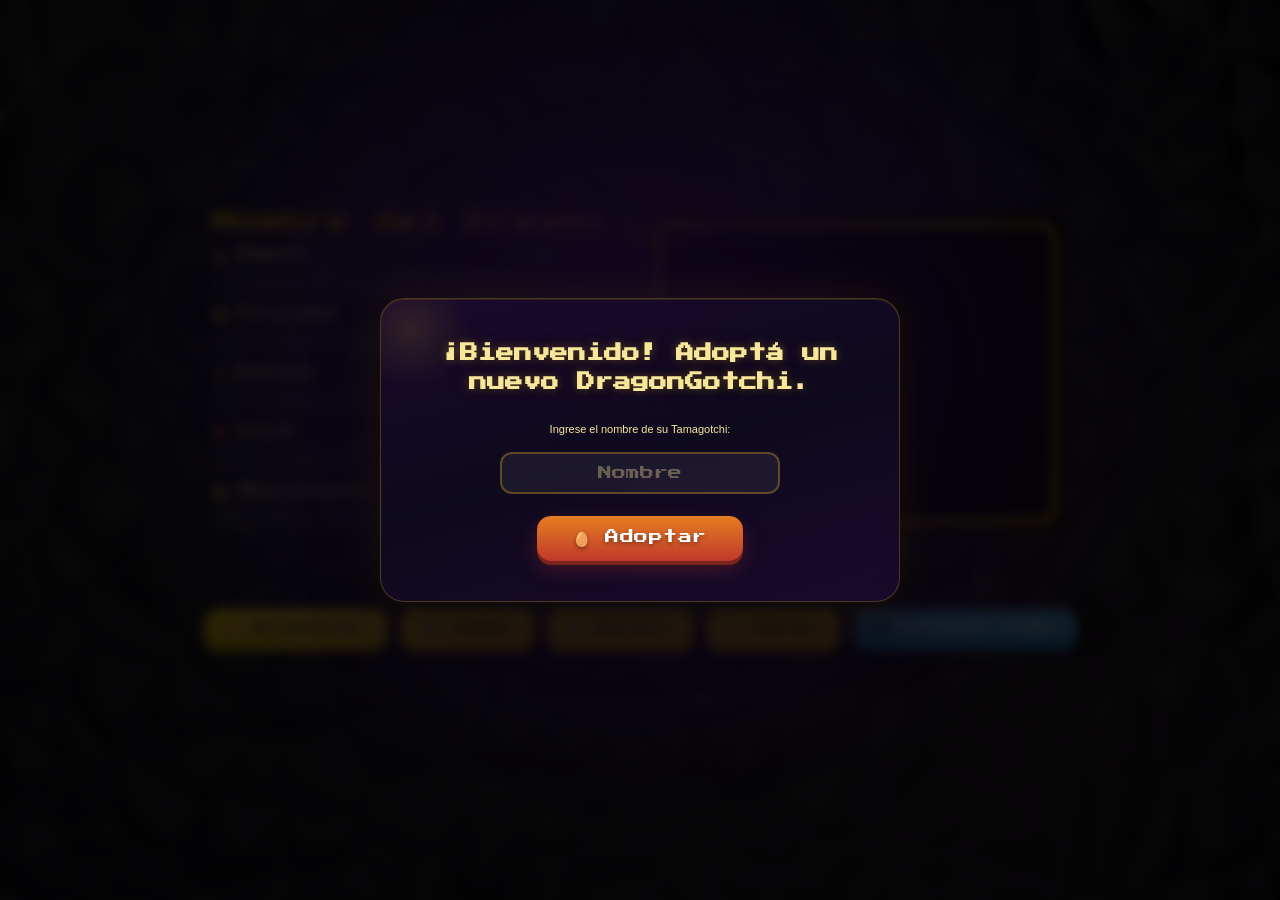
==== commit e68ec91b: "fix:problem solutions" ====
--- a/index.html
+++ b/index.html
@@ -3,111 +3,104 @@
 <head>
     <meta charset="UTF-8">
     <meta name="viewport" content="width=device-width, initial-scale=1.0">
-    <meta name="description" content="DragonGotchi — Adoptá y cuidá a tu dragón virtual. Un juego tipo Tamagotchi con arquitectura limpia.">
-    <title>DragonGotchi — Tu Dragón Virtual</title>
-    <link rel="icon" href="favicon.ico">
-    <!-- Fonts -->
-    <link rel="preconnect" href="https://fonts.googleapis.com">
-    <link rel="preconnect" href="https://fonts.gstatic.com" crossorigin>
-    <link href="https://fonts.googleapis.com/css2?family=Outfit:wght@400;500;600;700&family=Press+Start+2P&display=swap" rel="stylesheet">
-    <!-- Styles -->
+    <title>DragonGotchi - Clean Architecture</title>
+    <!-- Los estilos están en la raíz -->
     <link rel="stylesheet" type="text/css" href="styles.css">
     <link rel="stylesheet" type="text/css" href="pantallaInicial.css">
+    <link rel="icon" href="favicon.ico">
+    <link href="https://fonts.googleapis.com/css2?family=Press+Start+2P&display=swap" rel="stylesheet">
+    <script>
+        // Si el usuario abre el index.html usando doble click (file://) los módulos ES16 no cargarán por la política CORS
+        if (window.location.protocol === 'file:') {
+            alert('❌ ¡ADVERTENCIA CORS!\nEstás abriendo el juego directamente desde un archivo local.\nLos módulos de Clean Architecture no se cargarán y el juego no funcionará.\nPor favor, corre "node server.js" y abre http://localhost:3000');
+        }
+    </script>
 </head>
 <body>
-    <!-- ═══ Pantalla Inicial: Adopción ═══ -->
     <div id="pantalla-inicial" class="pantalla-superpuesta" style="display: none;">
         <div class="contenedor-inicial">
-            <img src="huevo3.png" alt="Huevo de dragón" class="huevo-decorativo">
             <h2 id="mensaje-bienvenida">¡Bienvenido!</h2>
             <div id="formulario-nombre" style="display: none;">
-                <label for="nombre-tamagotchi">Dale un nombre a tu nuevo DragonGotchi:</label>
-                <input type="text" id="nombre-tamagotchi" placeholder="Nombre" autocomplete="off" spellcheck="false">
-                <button id="crear-tamagotchi" type="button">Adoptar</button>
+                <label for="nombre-tamagotchi">Ingrese el nombre de su Tamagotchi:</label>
+                <input type="text" id="nombre-tamagotchi" placeholder="Nombre">
+                <button id="crear-tamagotchi">Adoptar</button>
             </div>
-            <button id="continuar-juego" type="button" style="display: none;">Continuar</button>
+            <button id="continuar-juego" style="display: none;">Continuar</button>
         </div>
     </div>
 
-    <!-- ═══ Pantalla de Muerte ═══ -->
     <div id="pantalla-muerte" class="pantalla-superpuesta" style="display: none;">
         <div class="contenedor-inicial">
             <h1 id="mensaje-muerte" style="display: none;"></h1>
-            <button id="reiniciar-Tamagotchi" type="button" style="display: none;">Reiniciar</button>
+            <button id="reiniciar-Tamagotchi" style="display: none;">Reiniciar</button>
         </div>
     </div>
 
-    <!-- ═══ Contenedor Principal del Juego ═══ -->
-    <main class="contenedor-principal">
+    <div class="contenedor-principal">
         <div class="contenedor-contenido">
-            <!-- Panel izquierdo: Nombre y Stats -->
-            <section class="lado-izquierdo" aria-label="Estado del dragón">
+            <div class="lado-izquierdo">
                 <div id="nombre-dragon">Nombre del Dragón</div>
-                <div class="panel-stats">
-                    <div class="barras-estado">
-                        <div class="estado estado--alerta" id="estado-hambre" data-stat="hambre">
-                            <div class="estado-encabezado">
-                                <label id="label-hambre" for="barra-hambre">Hambre</label>
-                                <span id="valor-hambre" class="valor-estado">0%</span>
-                            </div>
-                            <div class="contenedor-barra" role="progressbar" aria-labelledby="label-hambre" aria-valuemin="0" aria-valuemax="100" aria-valuenow="0">
-                                <div id="barra-hambre" class="barra"></div>
-                            </div>
+                <div class="barras-estado">
+                    <div class="estado estado--alerta" id="estado-hambre" data-stat="hambre">
+                        <div class="estado-encabezado">
+                            <label id="label-hambre" for="barra-hambre">Hambre</label>
+                            <span id="valor-hambre" class="valor-estado">0%</span>
                         </div>
-                        <div class="estado estado--positivo" id="estado-felicidad" data-stat="felicidad">
-                            <div class="estado-encabezado">
-                                <label id="label-felicidad" for="barra-felicidad">Felicidad</label>
-                                <span id="valor-felicidad" class="valor-estado">100%</span>
-                            </div>
-                            <div class="contenedor-barra" role="progressbar" aria-labelledby="label-felicidad" aria-valuemin="0" aria-valuemax="100" aria-valuenow="100">
-                                <div id="barra-felicidad" class="barra"></div>
-                            </div>
+                        <div class="contenedor-barra" role="progressbar" aria-labelledby="label-hambre" aria-valuemin="0" aria-valuemax="100" aria-valuenow="0">
+                            <div id="barra-hambre" class="barra"></div>
                         </div>
-                        <div class="estado estado--energia" id="estado-energia" data-stat="energia">
-                            <div class="estado-encabezado">
-                                <label id="label-energia" for="barra-energia">Energía</label>
-                                <span id="valor-energia" class="valor-estado">100%</span>
-                            </div>
-                            <div class="contenedor-barra" role="progressbar" aria-labelledby="label-energia" aria-valuemin="0" aria-valuemax="100" aria-valuenow="100">
-                                <div id="barra-energia" class="barra"></div>
-                            </div>
+                    </div>
+                    <div class="estado estado--positivo" id="estado-felicidad" data-stat="felicidad">
+                        <div class="estado-encabezado">
+                            <label id="label-felicidad" for="barra-felicidad">Felicidad</label>
+                            <span id="valor-felicidad" class="valor-estado">100%</span>
                         </div>
-                        <div class="estado estado--positivo" id="estado-salud" data-stat="salud">
-                            <div class="estado-encabezado">
-                                <label id="label-salud" for="barra-salud">Salud</label>
-                                <span id="valor-salud" class="valor-estado">100%</span>
-                            </div>
-                            <div class="contenedor-barra" role="progressbar" aria-labelledby="label-salud" aria-valuemin="0" aria-valuemax="100" aria-valuenow="100">
-                                <div id="barra-salud" class="barra"></div>
-                            </div>
+                        <div class="contenedor-barra" role="progressbar" aria-labelledby="label-felicidad" aria-valuemin="0" aria-valuemax="100" aria-valuenow="100">
+                            <div id="barra-felicidad" class="barra"></div>
                         </div>
-                        <div class="estado estado--alerta" id="estado-aburrimiento" data-stat="aburrimiento">
-                            <div class="estado-encabezado">
-                                <label id="label-aburrimiento" for="barra-aburrimiento">Aburrimiento</label>
-                                <span id="valor-aburrimiento" class="valor-estado">0%</span>
-                            </div>
-                            <div class="contenedor-barra" role="progressbar" aria-labelledby="label-aburrimiento" aria-valuemin="0" aria-valuemax="100" aria-valuenow="0">
-                                <div id="barra-aburrimiento" class="barra"></div>
-                            </div>
+                    </div>
+                    <div class="estado estado--energia" id="estado-energia" data-stat="energia">
+                        <div class="estado-encabezado">
+                            <label id="label-energia" for="barra-energia">Energía</label>
+                            <span id="valor-energia" class="valor-estado">100%</span>
+                        </div>
+                        <div class="contenedor-barra" role="progressbar" aria-labelledby="label-energia" aria-valuemin="0" aria-valuemax="100" aria-valuenow="100">
+                            <div id="barra-energia" class="barra"></div>
+                        </div>
+                    </div>
+                    <div class="estado estado--positivo" id="estado-salud" data-stat="salud">
+                        <div class="estado-encabezado">
+                            <label id="label-salud" for="barra-salud">Salud</label>
+                            <span id="valor-salud" class="valor-estado">100%</span>
+                        </div>
+                        <div class="contenedor-barra" role="progressbar" aria-labelledby="label-salud" aria-valuemin="0" aria-valuemax="100" aria-valuenow="100">
+                            <div id="barra-salud" class="barra"></div>
+                        </div>
+                    </div>
+                    <div class="estado estado--alerta" id="estado-aburrimiento" data-stat="aburrimiento">
+                        <div class="estado-encabezado">
+                            <label id="label-aburrimiento" for="barra-aburrimiento">Aburrimiento</label>
+                            <span id="valor-aburrimiento" class="valor-estado">0%</span>
+                        </div>
+                        <div class="contenedor-barra" role="progressbar" aria-labelledby="label-aburrimiento" aria-valuemin="0" aria-valuemax="100" aria-valuenow="0">
+                            <div id="barra-aburrimiento" class="barra"></div>
                         </div>
                     </div>
                 </div>
-            </section>
+            </div>
 
-            <!-- Panel central: Dragón -->
-            <section class="contenedor-dragon" aria-label="Dragón virtual">
+            <div class="contenedor-dragon">
                 <div id="log-mensajes"></div>
                 <video id="tamagotchi-video" width="320" height="240" autoplay loop muted>
                     <source src="" type="video/mp4">
                 </video>
-            </section>
+            </div>
         </div>
 
         <div id="contador-tiempo">
             <span id="tiempo-transcurrido" style="display: none;">0</span> 
         </div>
 
-        <!-- Panel de Minijuego -->
         <div id="minijuego-container" class="minijuego-panel" hidden>
             <div class="minijuego-panel__header">
                 <div>
@@ -119,18 +112,16 @@
             <iframe id="gameFrame" src="" title="Minijuego DragonGotchi" loading="lazy"></iframe>
         </div>
 
-        <!-- Botones de Acción -->
-        <nav class="botones" aria-label="Acciones del dragón">
+        <div class="botones">
             <button id="alimentar" type="button">Alimentar</button>
             <button id="jugar" type="button">Jugar</button>
             <button id="dormir" type="button">Dormir</button>
             <button id="curar" type="button">Curar</button>
             <button id="pip-button" type="button" class="boton-pip">Minimizar video</button>
             <button id="reiniciar-Tamagotchi-btn" style="display:none">Reiniciar</button>
-        </nav>
+        </div>
         <p id="acciones-ayuda" class="acciones-ayuda" aria-live="polite"></p>
-    </main>
-
+    </div>  
     <script src="src/web/main.js" type="module"></script>  
 </body>
 </html>
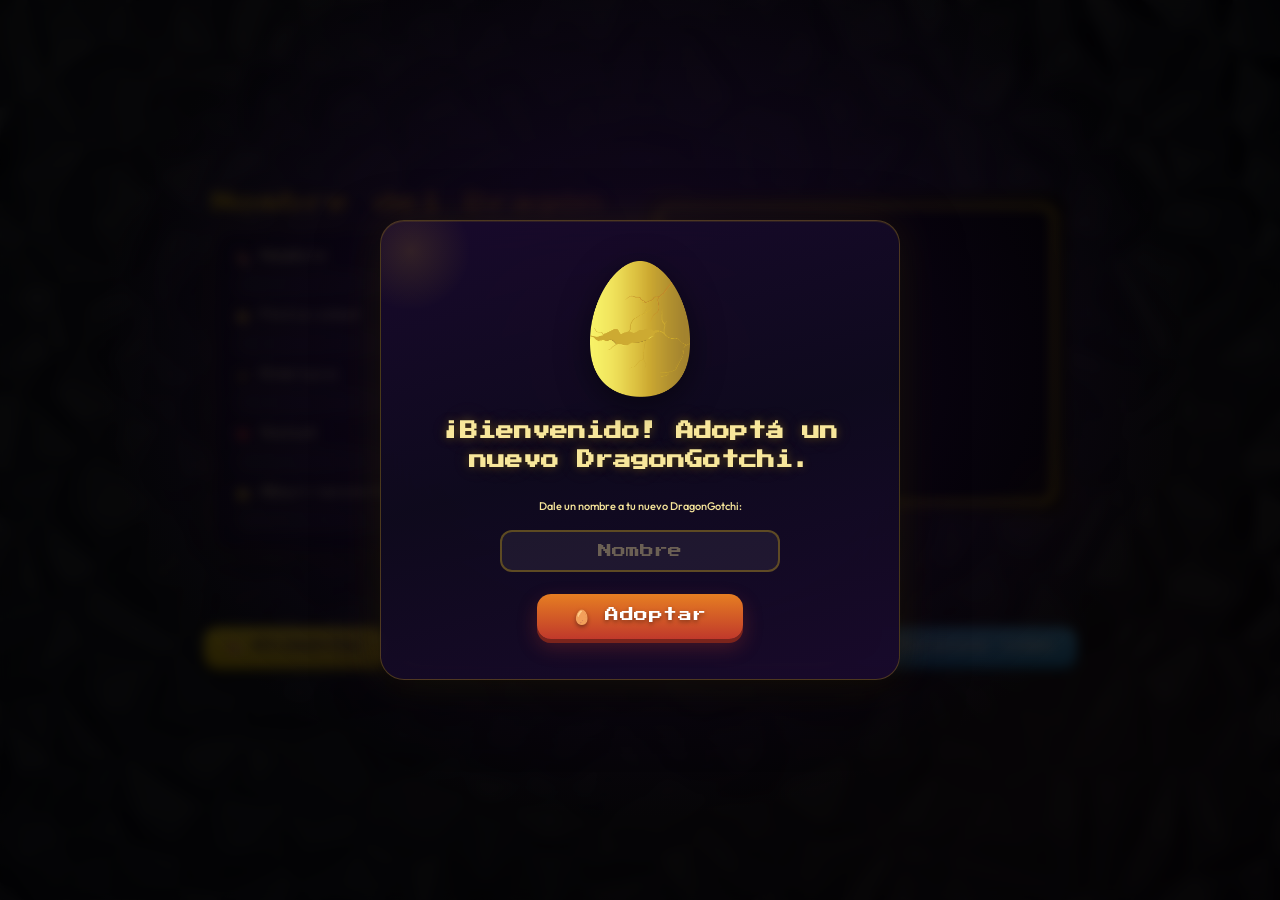
==== commit c4b5b2ef: "fix" ====
--- a/index.html
+++ b/index.html
@@ -3,104 +3,110 @@
 <head>
     <meta charset="UTF-8">
     <meta name="viewport" content="width=device-width, initial-scale=1.0">
-    <title>DragonGotchi - Clean Architecture</title>
-    <!-- Los estilos están en la raíz -->
+    <meta name="description" content="DragonGotchi — Adoptá y cuidá a tu dragón virtual. Un juego tipo Tamagotchi con arquitectura limpia.">
+    <title>DragonGotchi — Tu Dragón Virtual</title>
+    <link rel="icon" href="favicon.ico">
+    <!-- Fonts -->
+    <link rel="preconnect" href="https://fonts.googleapis.com">
+    <link rel="preconnect" href="https://fonts.gstatic.com" crossorigin>
+    <link href="https://fonts.googleapis.com/css2?family=Outfit:wght@400;500;600;700&family=Press+Start+2P&display=swap" rel="stylesheet">
+    <!-- Styles -->
     <link rel="stylesheet" type="text/css" href="styles.css">
     <link rel="stylesheet" type="text/css" href="pantallaInicial.css">
-    <link rel="icon" href="favicon.ico">
-    <link href="https://fonts.googleapis.com/css2?family=Press+Start+2P&display=swap" rel="stylesheet">
-    <script>
-        // Si el usuario abre el index.html usando doble click (file://) los módulos ES16 no cargarán por la política CORS
-        if (window.location.protocol === 'file:') {
-            alert('❌ ¡ADVERTENCIA CORS!\nEstás abriendo el juego directamente desde un archivo local.\nLos módulos de Clean Architecture no se cargarán y el juego no funcionará.\nPor favor, corre "node server.js" y abre http://localhost:3000');
-        }
-    </script>
 </head>
 <body>
+    <!-- ═══ Pantalla Inicial: Adopción ═══ -->
     <div id="pantalla-inicial" class="pantalla-superpuesta" style="display: none;">
         <div class="contenedor-inicial">
+            <img src="huevo3.png" alt="Huevo de dragón" class="huevo-decorativo">
             <h2 id="mensaje-bienvenida">¡Bienvenido!</h2>
             <div id="formulario-nombre" style="display: none;">
-                <label for="nombre-tamagotchi">Ingrese el nombre de su Tamagotchi:</label>
-                <input type="text" id="nombre-tamagotchi" placeholder="Nombre">
-                <button id="crear-tamagotchi">Adoptar</button>
+                <label for="nombre-tamagotchi">Dale un nombre a tu nuevo DragonGotchi:</label>
+                <input type="text" id="nombre-tamagotchi" placeholder="Nombre" autocomplete="off" spellcheck="false">
+                <button id="crear-tamagotchi" type="button">Adoptar</button>
             </div>
-            <button id="continuar-juego" style="display: none;">Continuar</button>
+            <button id="continuar-juego" type="button" style="display: none;">Continuar</button>
         </div>
     </div>
 
+    <!-- ═══ Pantalla de Muerte ═══ -->
     <div id="pantalla-muerte" class="pantalla-superpuesta" style="display: none;">
         <div class="contenedor-inicial">
             <h1 id="mensaje-muerte" style="display: none;"></h1>
-            <button id="reiniciar-Tamagotchi" style="display: none;">Reiniciar</button>
+            <button id="reiniciar-Tamagotchi" type="button" style="display: none;">Reiniciar</button>
         </div>
     </div>
 
-    <div class="contenedor-principal">
+    <!-- ═══ Contenedor Principal del Juego ═══ -->
+    <main class="contenedor-principal">
         <div class="contenedor-contenido">
-            <div class="lado-izquierdo">
+            <!-- Panel izquierdo: Nombre y Stats -->
+            <section class="lado-izquierdo" aria-label="Estado del dragón">
                 <div id="nombre-dragon">Nombre del Dragón</div>
-                <div class="barras-estado">
-                    <div class="estado estado--alerta" id="estado-hambre" data-stat="hambre">
-                        <div class="estado-encabezado">
-                            <label id="label-hambre" for="barra-hambre">Hambre</label>
-                            <span id="valor-hambre" class="valor-estado">0%</span>
+                <div class="panel-stats">
+                    <div class="barras-estado">
+                        <div class="estado estado--alerta" id="estado-hambre" data-stat="hambre">
+                            <div class="estado-encabezado">
+                                <label id="label-hambre" for="barra-hambre">Hambre</label>
+                                <span id="valor-hambre" class="valor-estado">0%</span>
+                            </div>
+                            <div class="contenedor-barra" role="progressbar" aria-labelledby="label-hambre" aria-valuemin="0" aria-valuemax="100" aria-valuenow="0">
+                                <div id="barra-hambre" class="barra"></div>
+                            </div>
                         </div>
-                        <div class="contenedor-barra" role="progressbar" aria-labelledby="label-hambre" aria-valuemin="0" aria-valuemax="100" aria-valuenow="0">
-                            <div id="barra-hambre" class="barra"></div>
+                        <div class="estado estado--positivo" id="estado-felicidad" data-stat="felicidad">
+                            <div class="estado-encabezado">
+                                <label id="label-felicidad" for="barra-felicidad">Felicidad</label>
+                                <span id="valor-felicidad" class="valor-estado">100%</span>
+                            </div>
+                            <div class="contenedor-barra" role="progressbar" aria-labelledby="label-felicidad" aria-valuemin="0" aria-valuemax="100" aria-valuenow="100">
+                                <div id="barra-felicidad" class="barra"></div>
+                            </div>
                         </div>
-                    </div>
-                    <div class="estado estado--positivo" id="estado-felicidad" data-stat="felicidad">
-                        <div class="estado-encabezado">
-                            <label id="label-felicidad" for="barra-felicidad">Felicidad</label>
-                            <span id="valor-felicidad" class="valor-estado">100%</span>
+                        <div class="estado estado--energia" id="estado-energia" data-stat="energia">
+                            <div class="estado-encabezado">
+                                <label id="label-energia" for="barra-energia">Energía</label>
+                                <span id="valor-energia" class="valor-estado">100%</span>
+                            </div>
+                            <div class="contenedor-barra" role="progressbar" aria-labelledby="label-energia" aria-valuemin="0" aria-valuemax="100" aria-valuenow="100">
+                                <div id="barra-energia" class="barra"></div>
+                            </div>
                         </div>
-                        <div class="contenedor-barra" role="progressbar" aria-labelledby="label-felicidad" aria-valuemin="0" aria-valuemax="100" aria-valuenow="100">
-                            <div id="barra-felicidad" class="barra"></div>
+                        <div class="estado estado--positivo" id="estado-salud" data-stat="salud">
+                            <div class="estado-encabezado">
+                                <label id="label-salud" for="barra-salud">Salud</label>
+                                <span id="valor-salud" class="valor-estado">100%</span>
+                            </div>
+                            <div class="contenedor-barra" role="progressbar" aria-labelledby="label-salud" aria-valuemin="0" aria-valuemax="100" aria-valuenow="100">
+                                <div id="barra-salud" class="barra"></div>
+                            </div>
                         </div>
-                    </div>
-                    <div class="estado estado--energia" id="estado-energia" data-stat="energia">
-                        <div class="estado-encabezado">
-                            <label id="label-energia" for="barra-energia">Energía</label>
-                            <span id="valor-energia" class="valor-estado">100%</span>
-                        </div>
-                        <div class="contenedor-barra" role="progressbar" aria-labelledby="label-energia" aria-valuemin="0" aria-valuemax="100" aria-valuenow="100">
-                            <div id="barra-energia" class="barra"></div>
-                        </div>
-                    </div>
-                    <div class="estado estado--positivo" id="estado-salud" data-stat="salud">
-                        <div class="estado-encabezado">
-                            <label id="label-salud" for="barra-salud">Salud</label>
-                            <span id="valor-salud" class="valor-estado">100%</span>
-                        </div>
-                        <div class="contenedor-barra" role="progressbar" aria-labelledby="label-salud" aria-valuemin="0" aria-valuemax="100" aria-valuenow="100">
-                            <div id="barra-salud" class="barra"></div>
-                        </div>
-                    </div>
-                    <div class="estado estado--alerta" id="estado-aburrimiento" data-stat="aburrimiento">
-                        <div class="estado-encabezado">
-                            <label id="label-aburrimiento" for="barra-aburrimiento">Aburrimiento</label>
-                            <span id="valor-aburrimiento" class="valor-estado">0%</span>
-                        </div>
-                        <div class="contenedor-barra" role="progressbar" aria-labelledby="label-aburrimiento" aria-valuemin="0" aria-valuemax="100" aria-valuenow="0">
-                            <div id="barra-aburrimiento" class="barra"></div>
+                        <div class="estado estado--alerta" id="estado-aburrimiento" data-stat="aburrimiento">
+                            <div class="estado-encabezado">
+                                <label id="label-aburrimiento" for="barra-aburrimiento">Aburrimiento</label>
+                                <span id="valor-aburrimiento" class="valor-estado">0%</span>
+                            </div>
+                            <div class="contenedor-barra" role="progressbar" aria-labelledby="label-aburrimiento" aria-valuemin="0" aria-valuemax="100" aria-valuenow="0">
+                                <div id="barra-aburrimiento" class="barra"></div>
+                            </div>
                         </div>
                     </div>
                 </div>
-            </div>
+            </section>
 
-            <div class="contenedor-dragon">
-                <div id="log-mensajes"></div>
+            <!-- Panel central: Dragón -->
+            <section class="contenedor-dragon" aria-label="Dragón virtual">
                 <video id="tamagotchi-video" width="320" height="240" autoplay loop muted>
                     <source src="" type="video/mp4">
                 </video>
-            </div>
+            </section>
         </div>
 
         <div id="contador-tiempo">
             <span id="tiempo-transcurrido" style="display: none;">0</span> 
         </div>
 
+        <!-- Panel de Minijuego -->
         <div id="minijuego-container" class="minijuego-panel" hidden>
             <div class="minijuego-panel__header">
                 <div>
@@ -112,16 +118,21 @@
             <iframe id="gameFrame" src="" title="Minijuego DragonGotchi" loading="lazy"></iframe>
         </div>
 
-        <div class="botones">
+        <!-- Botones de Acción -->
+        <nav class="botones" aria-label="Acciones del dragón">
             <button id="alimentar" type="button">Alimentar</button>
             <button id="jugar" type="button">Jugar</button>
             <button id="dormir" type="button">Dormir</button>
             <button id="curar" type="button">Curar</button>
             <button id="pip-button" type="button" class="boton-pip">Minimizar video</button>
             <button id="reiniciar-Tamagotchi-btn" style="display:none">Reiniciar</button>
-        </div>
+        </nav>
         <p id="acciones-ayuda" class="acciones-ayuda" aria-live="polite"></p>
-    </div>  
+    </main>
+
+    <!-- Toast de mensajes de confirmación -->
+    <div id="log-mensajes" aria-live="polite"></div>
+
     <script src="src/web/main.js" type="module"></script>  
 </body>
 </html>
--- a/styles.css
+++ b/styles.css
@@ -534,47 +534,37 @@
 }
 
 
-/* ── Phase 4: Log de Mensajes (Speech Bubble) ──────────────── */
+/* ── Phase 4: Log de Mensajes (Toast Notification) ─────────── */
+
+@keyframes toast-slide-in {
+    from { opacity: 0; transform: translateX(-50%) translateY(20px); }
+    to   { opacity: 1; transform: translateX(-50%) translateY(0); }
+}
 
 #log-mensajes {
-    position: absolute;
-    top: -8px;
+    position: fixed;
+    bottom: 32px;
     left: 50%;
-    transform: translateX(-50%) translateY(-100%);
-    width: max(260px, 85%);
+    transform: translateX(-50%);
+    width: max(280px, min(420px, 90vw));
     color: var(--color-text-primary);
     font-family: var(--font-display);
     font-weight: 600;
-    font-size: 14px;
+    font-size: 15px;
     line-height: 1.5;
-    background: var(--color-bg-card);
-    backdrop-filter: blur(14px);
-    -webkit-backdrop-filter: blur(14px);
-    padding: 14px 18px;
-    border-radius: var(--radius-md);
-    border: 1.5px solid var(--color-glass-border);
+    background: linear-gradient(135deg, rgba(15, 10, 30, 0.92), rgba(26, 10, 46, 0.92));
+    backdrop-filter: blur(18px);
+    -webkit-backdrop-filter: blur(18px);
+    padding: 16px 24px;
+    border-radius: var(--radius-lg);
+    border: 1.5px solid var(--color-gold);
     text-align: center;
-    box-shadow: var(--shadow-glow), var(--shadow-depth);
-    max-height: 120px;
-    overflow-y: auto;
-    z-index: 20;
+    box-shadow:
+        0 0 24px rgba(241, 196, 15, 0.2),
+        0 8px 32px rgba(0, 0, 0, 0.5);
+    z-index: 9999;
     display: none;
-    animation: fade-in-up 0.35s ease-out;
-}
-
-/* Speech bubble arrow pointing down */
-#log-mensajes::after {
-    content: '';
-    position: absolute;
-    bottom: -8px;
-    left: 50%;
-    transform: translateX(-50%);
-    width: 0;
-    height: 0;
-    border-left: 10px solid transparent;
-    border-right: 10px solid transparent;
-    border-top: 8px solid var(--color-glass-border);
-    filter: drop-shadow(0 2px 3px rgba(0, 0, 0, 0.3));
+    animation: toast-slide-in 0.35s ease-out;
 }
 
 #log-mensajes p {
@@ -751,8 +741,10 @@
     }
 
     #log-mensajes {
-        font-size: 12px;
-        width: 95%;
+        font-size: 13px;
+        width: min(90vw, 360px);
+        bottom: 20px;
+        padding: 12px 18px;
     }
 
     .acciones-ayuda {
